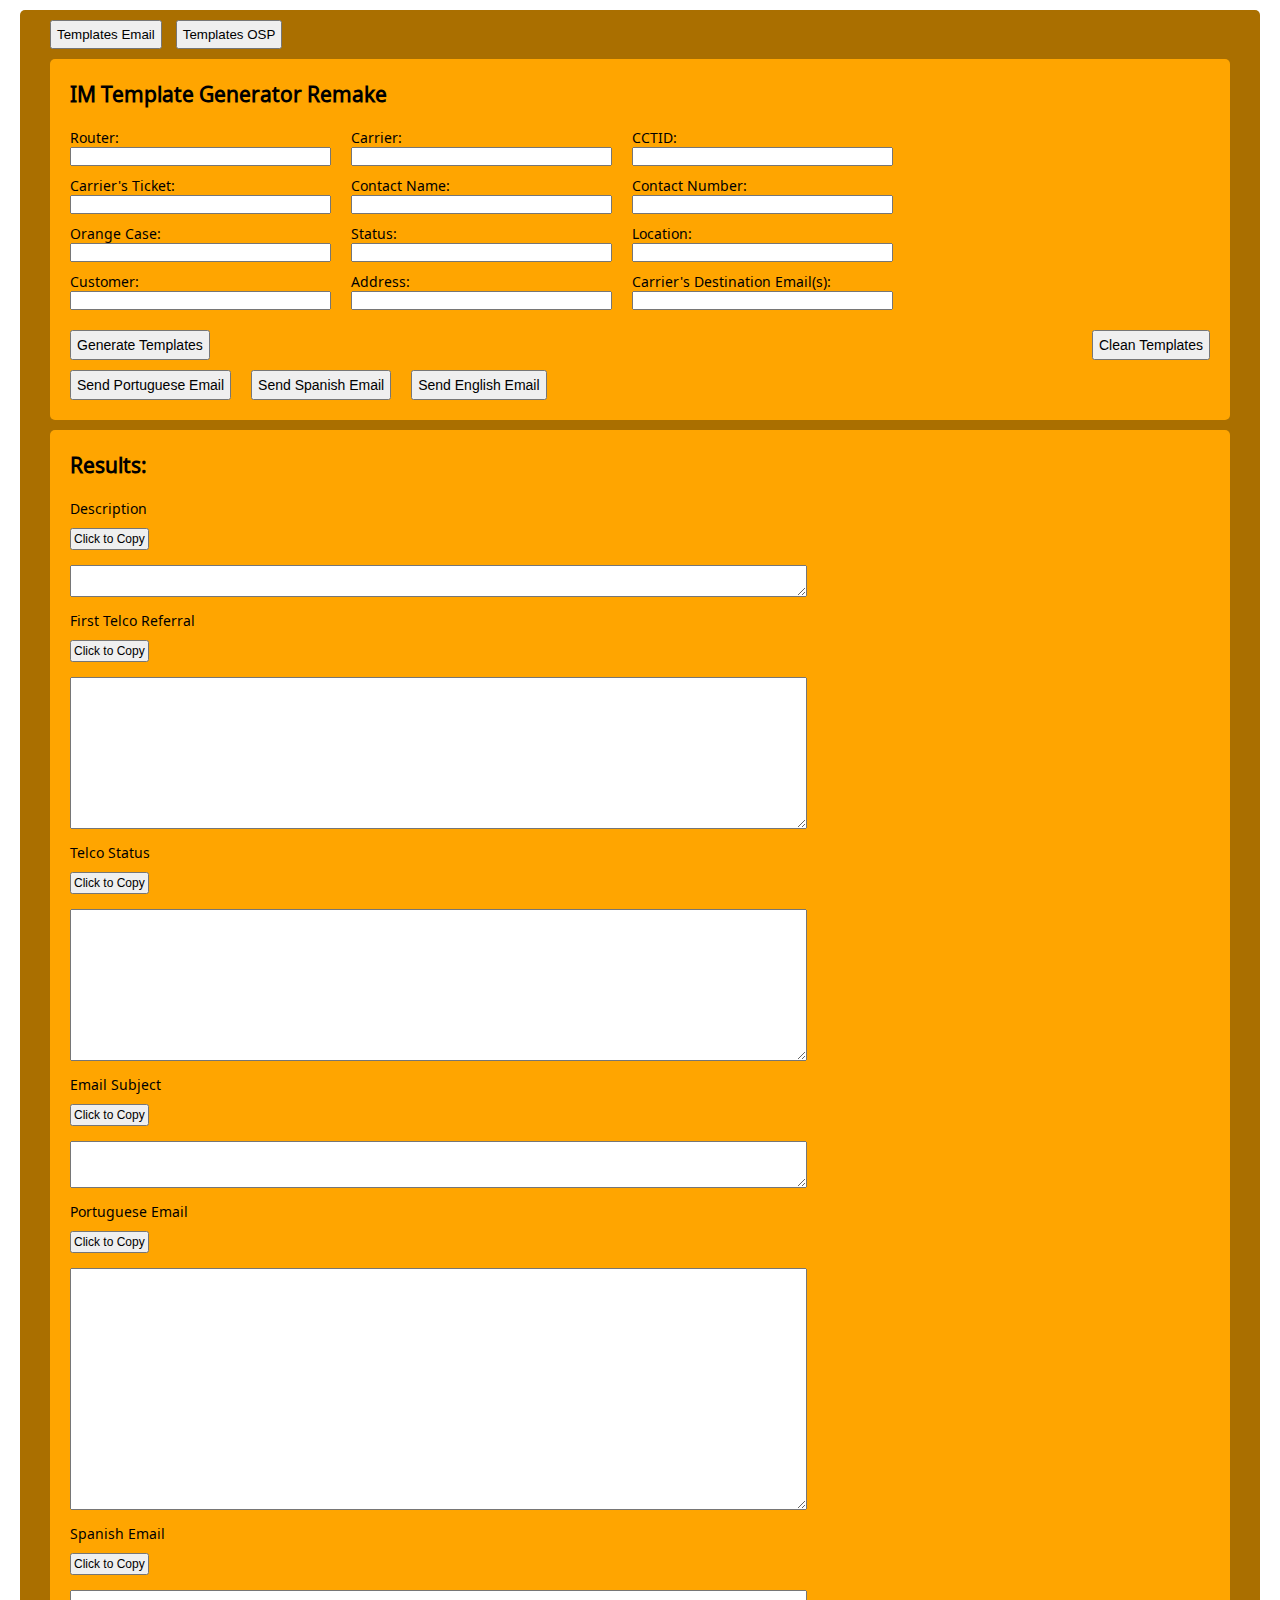
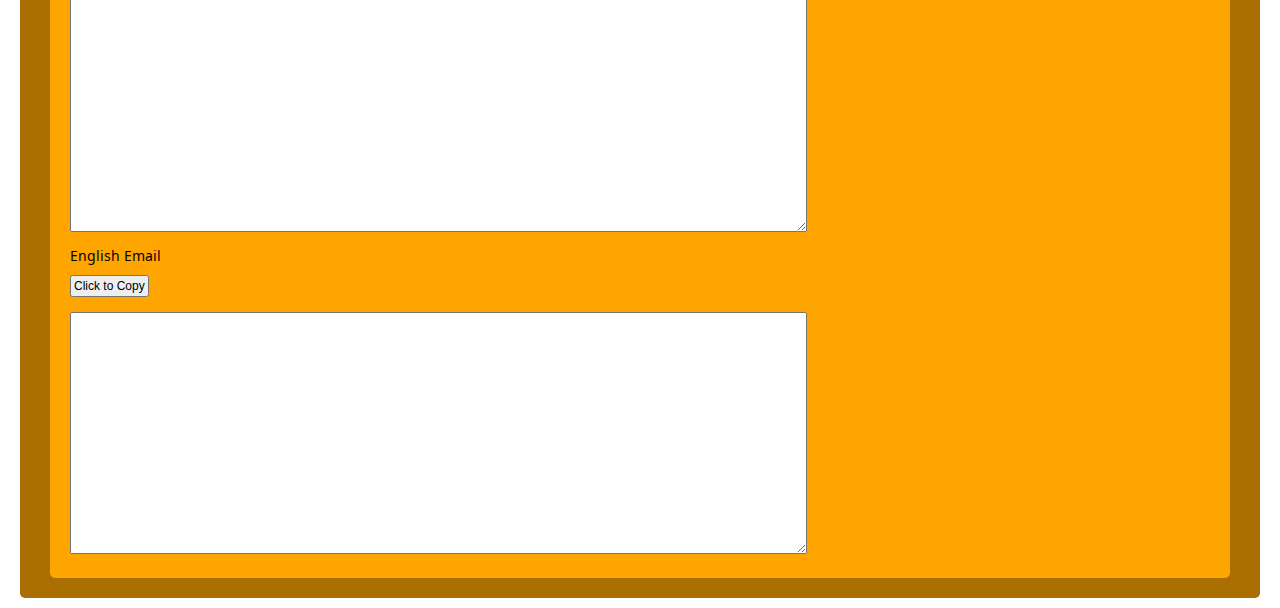
==== index.html @ 878de3fc "Template OSP implementado, funcionalidade de alterar entre cards de templates normais e template OSP" ====
<!DOCTYPE html>
<html lang="en">
<head>
    <meta charset="UTF-8">
    <meta name="viewport" content="width=device-width, initial-scale=1.0">
    <link rel="stylesheet" href="style.css">
    <script src="script.js"></script>
    <title>IM Template Generator Remake</title>
    <link rel="shortcut icon" href="image/favicon.ico" type="image/x-icon">
    <style>
        @import url('https://fonts.googleapis.com/css2?family=Montserrat:ital,wght@0,100..900;1,100..900&family=Noto+Sans+Hanunoo&display=swap');
    </style>
</head>
<body>
    <div id="card-container">
        <div id="card-tab-buttons">
            <button id="email-ticket-tab-button" class="card-buttons" onclick="switchCard('email-ticket-card')">Templates Email</button>
            <button id="osp-tab-button" class="card-buttons" onclick="switchCard('osp-card')">Templates OSP</button>
        </div>

        <!-- DIV DA TAB DE TEMPLATES NORMAIS -->
        <div id="email-ticket-card" class="card">
            <!-- CARD DE INPUTS -->
            <div class="input-card">
                <div id="card-title"><h3>IM Template Generator Remake</h3></div>
                <div class="input-container">
                    <div class="input-holder">
                        <label for="input-router">Router:</label>
                        <input type="text" id="input-router" class="text-box" size="30">
                    </div>
                    <div class="input-holder">
                        <label for="input-carrier">Carrier:</label>
                        <input type="text" id="input-carrier" class="text-box" size="30">
                    </div>
                    <div class="input-holder">
                        <label for="input-cctid">CCTID:</label>
                        <input type="text" id="input-cctid" class="text-box" size="30">
                    </div>
                </div>
                <div class="input-container">
                    <div class="input-holder">
                        <label for="input-carriertkt">Carrier's Ticket:</label>
                        <input type="text" id="input-carriertkt" class="text-box" size="30">
                    </div>
                    <div class="input-holder">
                        <label for="input-contactname">Contact Name:</label>
                        <input type="text" id="input-contactname" class="text-box" size="30">
                    </div>
                    <div class="input-holder">
                        <label for="input-contactnumber">Contact Number:</label>
                        <input type="text" id="input-contactnumber" class="text-box" size="30">
                    </div>
                </div>
                <div class="input-container">
                    <div class="input-holder">
                        <label for="input-orangetkt">Orange Case:</label>
                        <input type="text" id="input-orangetkt" class="text-box" size="30">
                    </div>
                    <div class="input-holder">
                        <label for="input-status">Status:</label>
                        <input type="text" id="input-status" class="text-box" size="30">
                    </div>
                    <div class="input-holder">
                        <label for="input-location">Location:</label>
                        <input type="text" id="input-location" class="text-box" size="30">
                    </div>
                </div>
                <div class="input-container">
                    <div class="input-holder">
                        <label for="input-customer">Customer:</label>
                        <input type="text" id="input-customer" class="text-box" size="30">
                    </div>
                    <div class="input-holder">
                        <label for="input-address">Address:</label>
                        <input type="text" id="input-address" class="text-box" size="30">
                    </div>
                    <div class="input-holder">
                        <label for="input-destemails">Carrier's Destination Email(s):</label>
                        <input type="text" id="input-destemails" class="text-box" size="30">
                    </div>
                </div>
                <div class="template-buttons-container">
                    <button id="generate-templates" onclick="generateTemplates()">Generate Templates</button>
                    <button id="clean-templates" onclick="cleanTemplates('text-box')">Clean Templates</button>
                </div>
                <div class="email-buttons-container">
                    <button class="email-button" id='send-ptbr-email' onclick="sendEmail('ptbr')">Send Portuguese Email</button>
                    <button class="email-button" id='send-esp-email' onclick="sendEmail('esp')">Send Spanish Email</button>
                    <button class="email-button" id='send-eng-email' onclick="sendEmail('eng')">Send English Email</button>
                </div>
            </div>

            <!-- CARD DE TEMPLATES -->
            <div class="results-card">
                <div class="results-card-title"><h3>Results:</h3></div>
                <div class="results-holder">
                    <div class="text-area-label">
                        <p>
                            Description
                            <button id="copy-ticket-description" onclick="copyToClipboard('ticket-description-text')">Click to Copy</button>
                        </p>
                    </div>
                    <textarea name="ticket-description-area" id="ticket-description-text" class="text-box" cols="90" rows="2"></textarea>
                </div>
                <div class="results-holder">
                    <div class="text-area-label">
                        <p>
                            First Telco Referral
                            <button id="copy-first-telco" onclick="copyToClipboard('first-telco-text')">Click to Copy</button>
                        </p>
                    </div>
                    <textarea name="first-telco-area" id="first-telco-text" class="text-box" cols="90" rows="10"></textarea>
                </div>
                <div class="results-holder">
                    <div class="text-area-label">
                        <p>
                            Telco Status
                            <button id="copy-telco-status" onclick="copyToClipboard('telco-status-text')">Click to Copy</button>
                        </p>
                    </div>
                    <textarea name="telco-status-area" id="telco-status-text" class="text-box" cols="90" rows="10"></textarea>
                </div>
                <div class="results-holder">
                    <div class="text-area-label">
                        <p>
                            Email Subject
                            <button id="copy-email-subject" onclick="copyToClipboard('email-subject-text')">Click to Copy</button>
                        </p>
                    </div>
                    <textarea name="email-subject-area" id="email-subject-text" class="text-box" cols="90" rows="3"></textarea>
                </div>
                <div class="results-holder">
                    <div class="text-area-label">
                        <p>
                            Portuguese Email
                            <button id="ptbr-email-subject" onclick="copyToClipboard('ptbr-email-text')">Click to Copy</button>
                        </p>
                    </div>
                    <textarea name="ptbr-email-area" id="ptbr-email-text" class="text-box" cols="90" rows="16"></textarea>
                </div>
                <div class="results-holder">
                    <div class="text-area-label">
                        <p>
                            Spanish Email
                            <button id="esp-email-subject" onclick="copyToClipboard('esp-email-text')">Click to Copy</button>
                        </p>
                    </div>
                    <textarea name="esp-email-area" id="esp-email-text" class="text-box" cols="90" rows="16"></textarea>
                </div>
                <div class="results-holder">
                    <div class="text-area-label">
                        <p>
                            English Email
                            <button id="eng-email-subject" onclick="copyToClipboard('eng-email-text')">Click to Copy</button>
                        </p>
                    </div>
                    <textarea name="eng-email-area" id="eng-email-text" class="text-box" cols="90" rows="16"></textarea>
                </div>
            </div>
        </div>

        <!-- DIV DA TAB DE TEMPLATE DE TICKET OSP -->
        <div id="osp-card" class="card" style="display: none;">

            <!-- CARD DE INPUTS DO TEMPLATE DE TICKET OSP -->
            <div class="input-card">
                <div id="card-title"><h3>OSP Template Generator</h3></div>
                <div class="input-container">
                    <div class="input-holder">
                        <label for="osp-service-type">Service Type:</label>
                        <input type="text" id="osp-service-type" class="osp-text-box" size="30">
                    </div>
                    <div class="input-holder">
                        <label for="osp-cctid">CCTID:</label>
                        <input type="text" id="osp-cctid" class="osp-text-box" size="30">
                    </div>
                    <div class="input-holder">
                        <label for="osp-obs-pe">OBS PE:</label>
                        <input type="text" id="osp-obs-pe" class="osp-text-box" size="30">
                    </div>
                </div>
                <div class="input-container">
                    <div class="input-holder">
                        <label for="osp-nvlan">NVLAN:</label>
                        <input type="text" id="osp-nvlan" class="osp-text-box" size="30">
                    </div>
                    <div class="input-holder">
                        <label for="osp-circuit-speed">Circuit Speed:</label>
                        <input type="text" id="osp-circuit-speed" class="osp-text-box" size="30">
                    </div>
                    <div class="input-holder">
                        <label for="osp-failure-time">Time of the failure:</label>
                        <input type="text" id="osp-failure-time" class="osp-text-box" size="30">
                    </div>
                </div>
                <div class="input-container">
                    <div class="input-holder">
                        <label for="osp-status">Status:</label>
                        <input type="text" id="osp-status" class="osp-text-box" size="30">
                    </div>
                    <div class="input-holder">
                        <label for="osp-address">Address:</label>
                        <input type="text" id="osp-address" class="osp-text-box" size="30">
                    </div>
                    <div class="input-holder">
                        <label for="osp-customer">Customer:</label>
                        <input type="text" id="osp-customer" class="osp-text-box" size="30">
                    </div>
                </div>
                <div class="input-container">
                    <div class="input-holder">
                        <label for="osp-lcon">LCON:</label>
                        <input type="text" id="osp-lcon" class="osp-text-box" size="30">
                    </div>
                    <div class="input-holder">
                        <label for="osp-obs-ticket">OBS Ticket:</label>
                        <input type="text" id="osp-obs-ticket" class="osp-text-box" size="30">
                    </div>
                </div>
                <div class="template-buttons-container">
                    <button id="osp-generate-templates" onclick="generateOSPTemplate()">Generate Templates</button>
                    <button id="osp-clean-templates" onclick="cleanTemplates('osp-text-box')">Clean Templates</button>
                </div>
            </div>

            <!-- CARD DE RESULTADO DO TEMPLATE DE TICKET OSP -->
            <div class="results-card">
                <div class="results-card-title"><h3>Results:</h3></div>
                <div class="results-holder">
                    <div class="text-area-label">
                        <p>
                            OSP Template:
                            <button id="copy-osp-template" onclick="copyToClipboard('osp-template-text')"> Click to Copy</button>
                        </p>
                        
                    </div>
                    <textarea name="osp-template-area" id="osp-template-text" class="osp-text-box" cols="90" rows="12"></textarea>
                </div>
            </div>
        </div>
    </div>

</body>
</html>
---- style.css ----
*{
    margin: 0px;
    padding: 0px;
    box-sizing: border-box;
}

body {
    background-color: white;
    font-family: "Noto Sans Hanunoo", sans-serif;
    font-size: 14px;
}

#card-container {
    background-color: rgb(170, 111, 0);
    margin-top: 10px;
    margin-right: 20px;
    margin-left: 20px;
    margin-bottom: 10px;
    border-radius: 5px;
    padding: 10px;
}

#card-tab-buttons {
    margin-left: 20px;
}

.card-buttons {
    margin-right: 10px;
    padding: 5px;
}

.input-card {
    background-color: orange;
    margin-top: 10px;
    margin-right: 20px;
    margin-left: 20px;
    margin-bottom: 10px;
    border-radius: 5px;
    padding: 20px;
}

#card-title {
    margin-bottom: 20px;
    font-size: 18px;
}

.input-container {
    display: flex;
    flex-direction: row;
    margin-top: 10px;
    margin-bottom: 10px;
}

.input-holder {
    display: flex;
    flex-direction: column;
    margin-right: 20px;
}

.template-buttons-container {
    display: flex;
    justify-content: space-between;
    margin-top: 20px;
    margin-bottom: 10px;
}

.email-buttons-container {
    display: flex;
    justify-content: start;
    margin-top: 10px;
}

.input-card button {
    padding: 5px;
    font-size: 14px;
}

.email-button {
    margin-right: 20px;
}

.results-card {
    background-color: orange;
    margin-top: 5px;
    margin-right: 20px;
    margin-left: 20px;
    margin-bottom: 10px;
    border-radius: 5px;
    padding: 20px 20px 20px 20px;
}

.results-card-title {
    margin-bottom: 20px;
    font-size: 18px;
}

.results-card button {
    padding: 2px;
    text-align: center;
    font-size: 12px;
}

.text-area-label {
    margin-top: 10px;
    margin-bottom: 10px;
}

.text-area-label p {
    display: flex;
    flex-direction: column;
    align-items: flex-start;
}

.text-area-label p button {
    margin-top: 10px;
    margin-bottom: 5px;
}
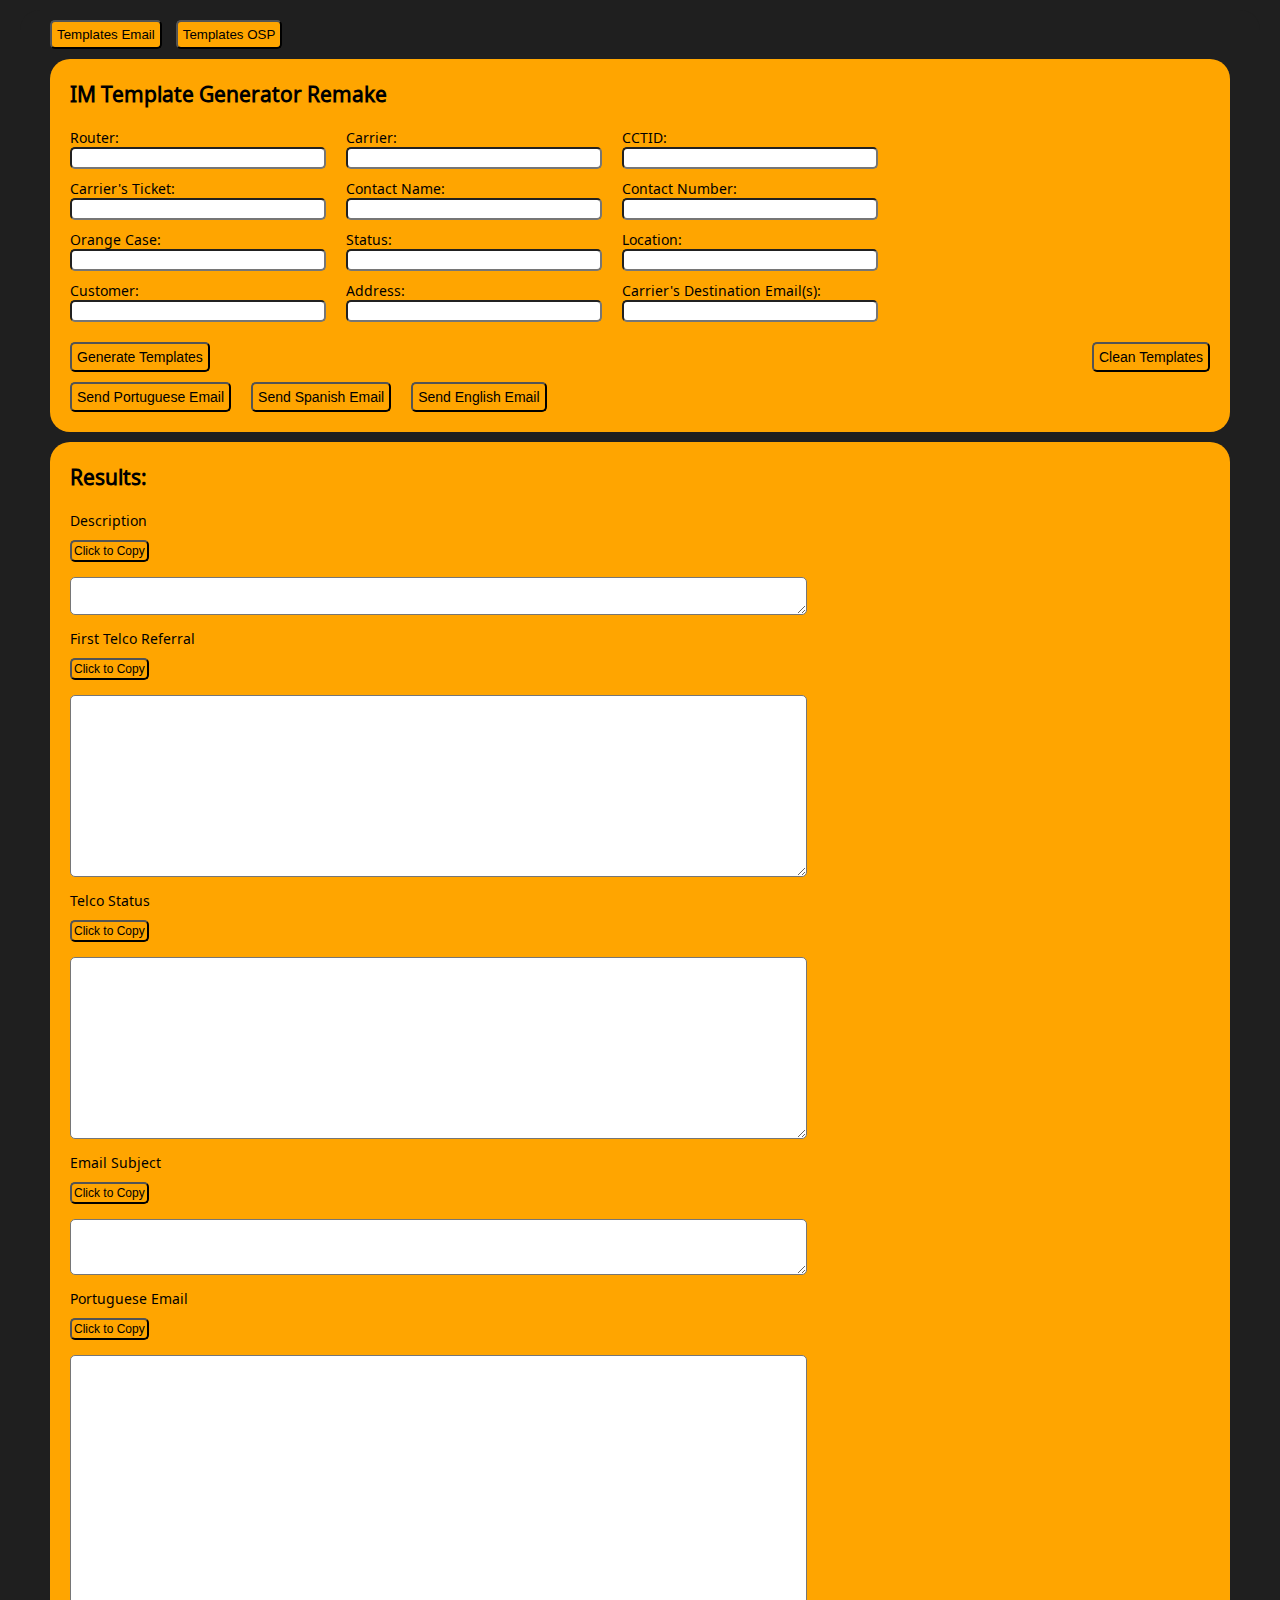
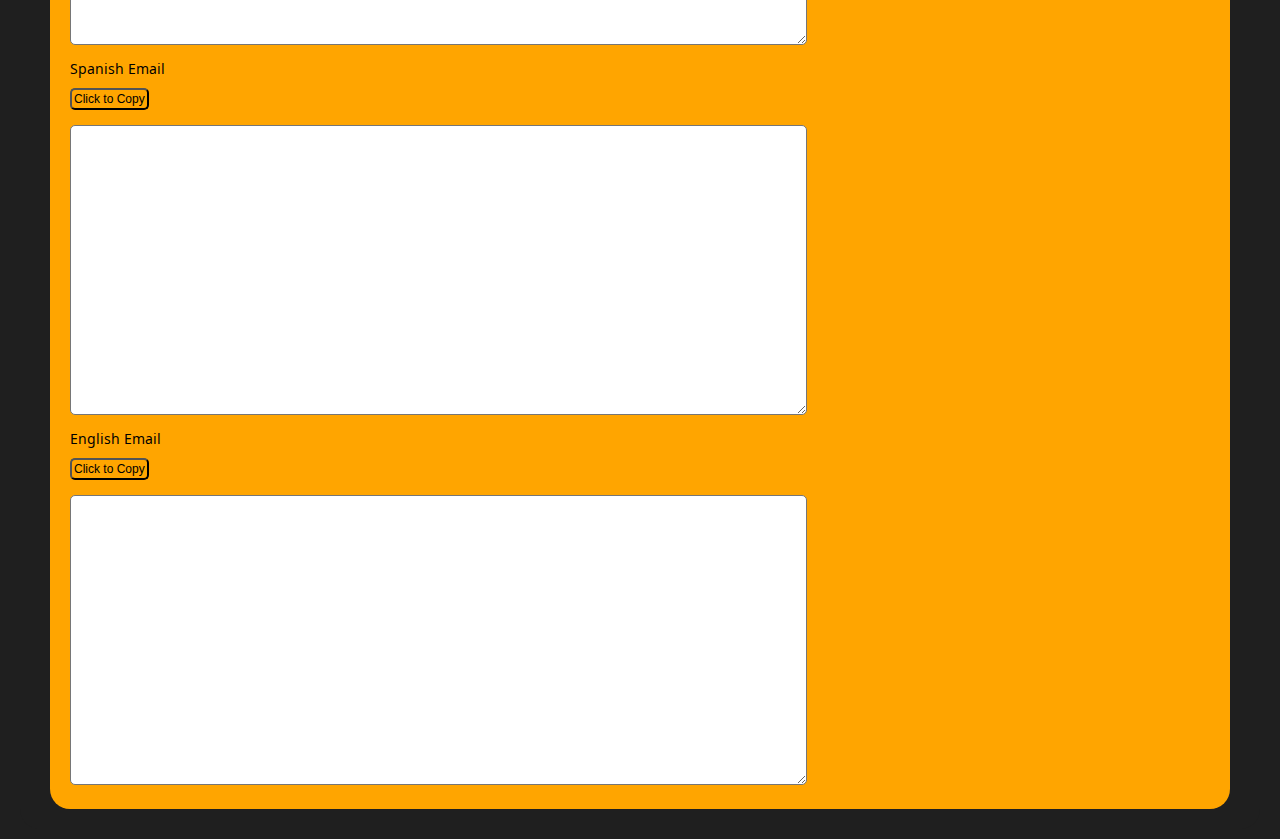
==== commit 52f9b7a0: "ADD: - Função de puxar info do template 'normal' para o template OSP - Eventos de botão (mouseenter," ====
--- a/index.html
+++ b/index.html
@@ -97,7 +97,7 @@
                     <div class="text-area-label">
                         <p>
                             Description
-                            <button id="copy-ticket-description" onclick="copyToClipboard('ticket-description-text')">Click to Copy</button>
+                            <button class="results-button" id="copy-ticket-description" onclick="copyToClipboard('ticket-description-text')">Click to Copy</button>
                         </p>
                     </div>
                     <textarea name="ticket-description-area" id="ticket-description-text" class="text-box" cols="90" rows="2"></textarea>
@@ -106,7 +106,7 @@
                     <div class="text-area-label">
                         <p>
                             First Telco Referral
-                            <button id="copy-first-telco" onclick="copyToClipboard('first-telco-text')">Click to Copy</button>
+                            <button class="results-button" id="copy-first-telco" onclick="copyToClipboard('first-telco-text')">Click to Copy</button>
                         </p>
                     </div>
                     <textarea name="first-telco-area" id="first-telco-text" class="text-box" cols="90" rows="10"></textarea>
@@ -115,7 +115,7 @@
                     <div class="text-area-label">
                         <p>
                             Telco Status
-                            <button id="copy-telco-status" onclick="copyToClipboard('telco-status-text')">Click to Copy</button>
+                            <button class="results-button" id="copy-telco-status" onclick="copyToClipboard('telco-status-text')">Click to Copy</button>
                         </p>
                     </div>
                     <textarea name="telco-status-area" id="telco-status-text" class="text-box" cols="90" rows="10"></textarea>
@@ -124,7 +124,7 @@
                     <div class="text-area-label">
                         <p>
                             Email Subject
-                            <button id="copy-email-subject" onclick="copyToClipboard('email-subject-text')">Click to Copy</button>
+                            <button class="results-button" id="copy-email-subject" onclick="copyToClipboard('email-subject-text')">Click to Copy</button>
                         </p>
                     </div>
                     <textarea name="email-subject-area" id="email-subject-text" class="text-box" cols="90" rows="3"></textarea>
@@ -133,7 +133,7 @@
                     <div class="text-area-label">
                         <p>
                             Portuguese Email
-                            <button id="ptbr-email-subject" onclick="copyToClipboard('ptbr-email-text')">Click to Copy</button>
+                            <button class="results-button" id="ptbr-email-subject" onclick="copyToClipboard('ptbr-email-text')">Click to Copy</button>
                         </p>
                     </div>
                     <textarea name="ptbr-email-area" id="ptbr-email-text" class="text-box" cols="90" rows="16"></textarea>
@@ -142,7 +142,7 @@
                     <div class="text-area-label">
                         <p>
                             Spanish Email
-                            <button id="esp-email-subject" onclick="copyToClipboard('esp-email-text')">Click to Copy</button>
+                            <button class="results-button" id="esp-email-subject" onclick="copyToClipboard('esp-email-text')">Click to Copy</button>
                         </p>
                     </div>
                     <textarea name="esp-email-area" id="esp-email-text" class="text-box" cols="90" rows="16"></textarea>
@@ -151,7 +151,7 @@
                     <div class="text-area-label">
                         <p>
                             English Email
-                            <button id="eng-email-subject" onclick="copyToClipboard('eng-email-text')">Click to Copy</button>
+                            <button class="results-button" id="eng-email-subject" onclick="copyToClipboard('eng-email-text')">Click to Copy</button>
                         </p>
                     </div>
                     <textarea name="eng-email-area" id="eng-email-text" class="text-box" cols="90" rows="16"></textarea>
@@ -213,8 +213,8 @@
                         <input type="text" id="osp-lcon" class="osp-text-box" size="30">
                     </div>
                     <div class="input-holder">
-                        <label for="osp-obs-ticket">OBS Ticket:</label>
-                        <input type="text" id="osp-obs-ticket" class="osp-text-box" size="30">
+                        <label for="osp-orangetkt">OBS Ticket:</label>
+                        <input type="text" id="osp-orangetkt" class="osp-text-box" size="30">
                     </div>
                 </div>
                 <div class="template-buttons-container">
@@ -230,7 +230,7 @@
                     <div class="text-area-label">
                         <p>
                             OSP Template:
-                            <button id="copy-osp-template" onclick="copyToClipboard('osp-template-text')"> Click to Copy</button>
+                            <button class="results-button" id="copy-osp-template" onclick="copyToClipboard('osp-template-text')"> Click to Copy</button>
                         </p>
                         
                     </div>
@@ -238,6 +238,32 @@
                 </div>
             </div>
         </div>
+
+        <script>
+            // Adiciona a troca de cor ao colocar o mouse em cima e tirar o mouse dos botões
+            let bodyButtons = document.querySelectorAll('body button')
+            bodyButtons.forEach(e => {
+                e.addEventListener('mouseenter', () => {
+                    e.style.background = 'black'
+                    e.style.color = 'white'
+                })
+                e.addEventListener('mouseout', () => {
+                    e.style.background = 'orange'
+                    e.style.color = 'black'
+                })
+            });
+
+            let resultsButtons = document.querySelectorAll('.results-button')
+            resultsButtons.forEach(e => {
+                let oldText = e.innerHTML
+                e.addEventListener('click', () => {
+                    e.innerHTML = 'Copied!'
+                    setTimeout(() => {
+                        e.innerHTML = oldText
+                    }, 1000)
+                })
+            })
+        </script>
     </div>
 
 </body>
--- a/style.css
+++ b/style.css
@@ -8,15 +8,23 @@
     background-color: white;
     font-family: "Noto Sans Hanunoo", sans-serif;
     font-size: 14px;
+    background: rgb(31, 31, 31);
+}
+
+body button {
+    border-color: black;
+    background-color: orange;
+    color: black;
+    border-radius: 5px;
 }
 
 #card-container {
-    background-color: rgb(170, 111, 0);
+    background-color: rgb(31, 31, 31);
     margin-top: 10px;
     margin-right: 20px;
     margin-left: 20px;
     margin-bottom: 10px;
-    border-radius: 5px;
+    border-radius: 20px;
     padding: 10px;
 }
 
@@ -35,7 +43,7 @@
     margin-right: 20px;
     margin-left: 20px;
     margin-bottom: 10px;
-    border-radius: 5px;
+    border-radius: 20px;
     padding: 20px;
 }
 
@@ -85,7 +93,7 @@
     margin-right: 20px;
     margin-left: 20px;
     margin-bottom: 10px;
-    border-radius: 5px;
+    border-radius: 20px;
     padding: 20px 20px 20px 20px;
 }
 
@@ -114,4 +122,9 @@
 .text-area-label p button {
     margin-top: 10px;
     margin-bottom: 5px;
+}
+
+.text-box, .osp-text-box {
+    font-family: "Noto Sans Hanunoo", sans-serif;
+    border-radius: 5px;
 }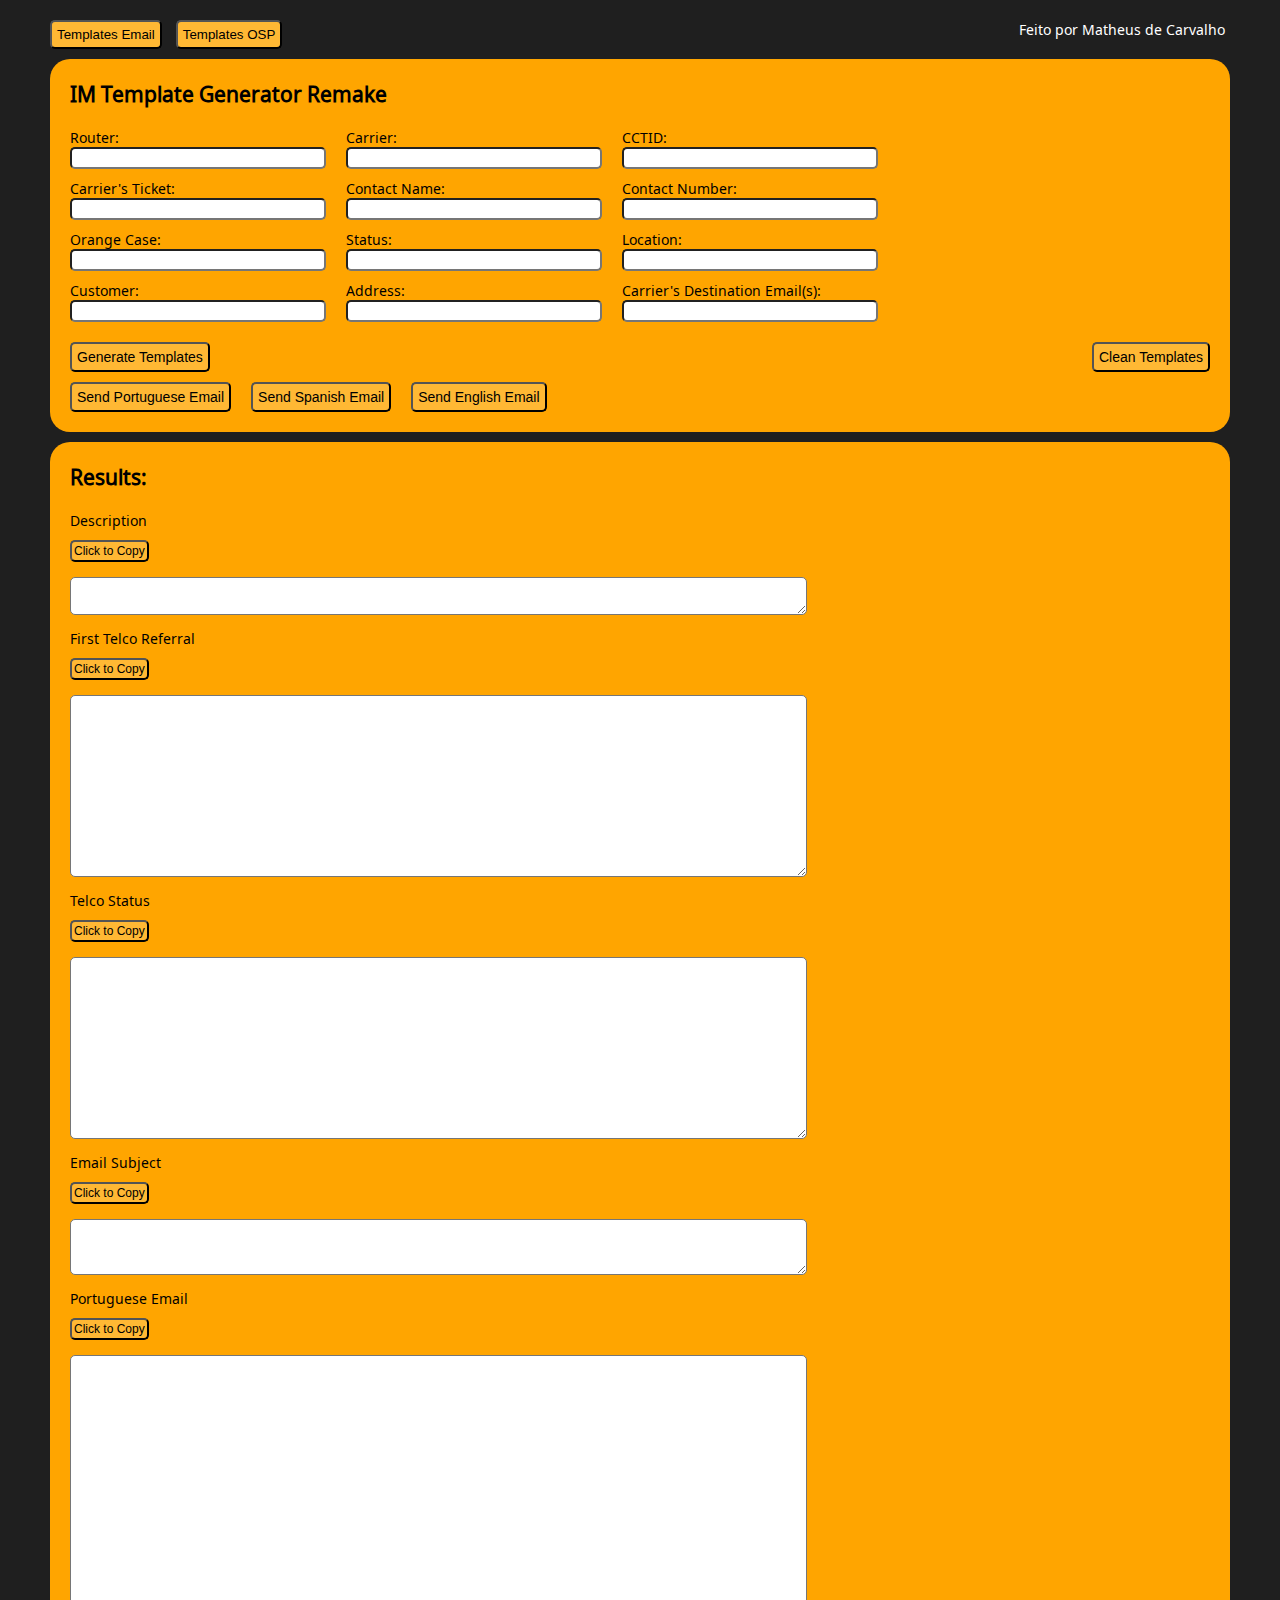
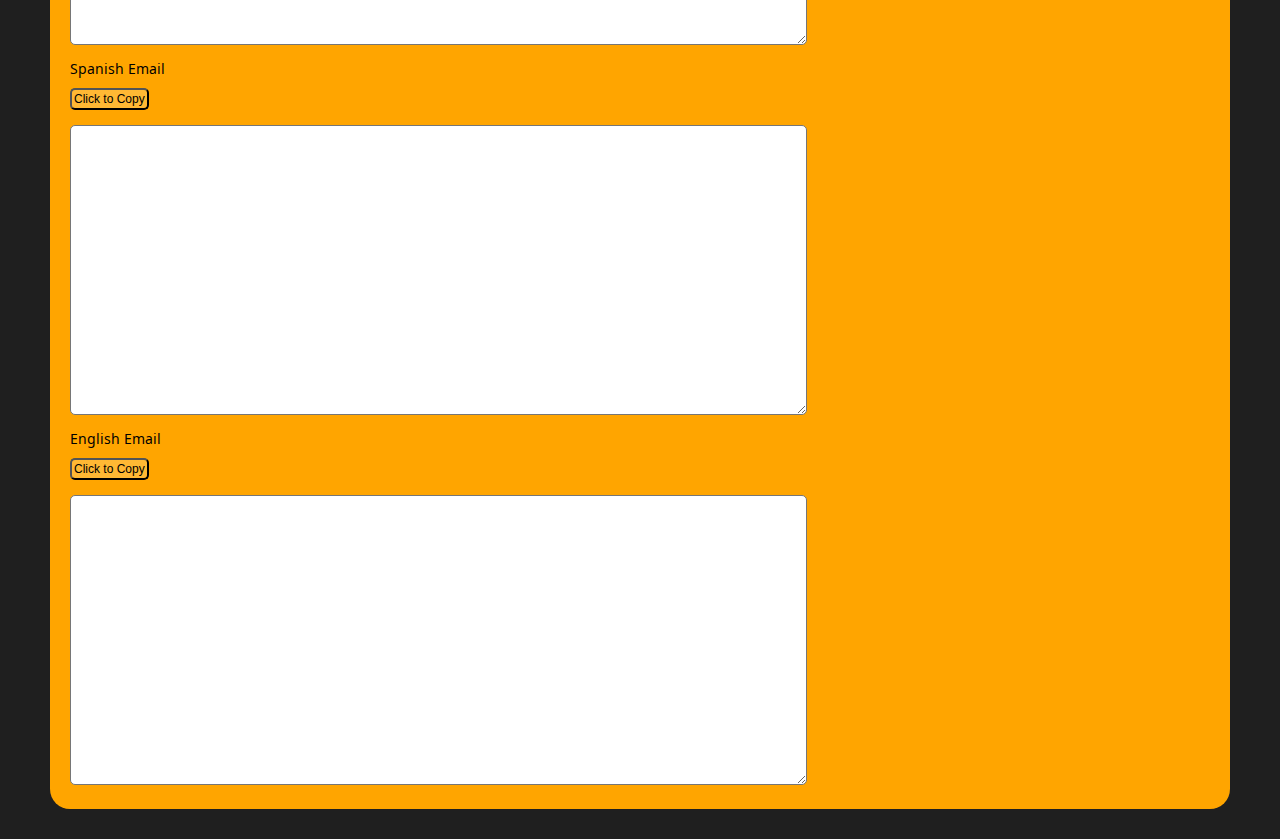
==== commit dd2201e9: "ADD: Comentários no CSS e no HTML FIX: Cores ajustadas" ====
--- a/index.html
+++ b/index.html
@@ -16,6 +16,7 @@
         <div id="card-tab-buttons">
             <button id="email-ticket-tab-button" class="card-buttons" onclick="switchCard('email-ticket-card')">Templates Email</button>
             <button id="osp-tab-button" class="card-buttons" onclick="switchCard('osp-card')">Templates OSP</button>
+            <a href="https://github.com/mtdecarvalho">Feito por Matheus de Carvalho</a>
         </div>
 
         <!-- DIV DA TAB DE TEMPLATES NORMAIS -->
@@ -248,11 +249,12 @@
                     e.style.color = 'white'
                 })
                 e.addEventListener('mouseout', () => {
-                    e.style.background = 'orange'
+                    e.style.background = 'rgb(255, 184, 52)'
                     e.style.color = 'black'
                 })
             });
 
+            // Adiciona a alteração de texto ao clicar no botão de copy to clipboard.
             let resultsButtons = document.querySelectorAll('.results-button')
             resultsButtons.forEach(e => {
                 let oldText = e.innerHTML
--- a/style.css
+++ b/style.css
@@ -1,9 +1,15 @@
+/*
+Zera todos os estilos da página
+*/
 *{
     margin: 0px;
     padding: 0px;
     box-sizing: border-box;
 }
 
+/*
+Config inicial do body
+*/
 body {
     background-color: white;
     font-family: "Noto Sans Hanunoo", sans-serif;
@@ -13,13 +19,17 @@
 
 body button {
     border-color: black;
-    background-color: orange;
+    background-color: rgb(255, 184, 52);
     color: black;
     border-radius: 5px;
+    cursor: pointer;
 }
 
+/*
+Container dos cards de input e resultado
+*/
+
 #card-container {
-    background-color: rgb(31, 31, 31);
     margin-top: 10px;
     margin-right: 20px;
     margin-left: 20px;
@@ -32,10 +42,21 @@
     margin-left: 20px;
 }
 
+#card-tab-buttons a, a:link, a:visited, a:hover, a:active, a:visited {
+    float: right;
+    margin-right: 25px;
+    color: white;
+    text-decoration: none;
+}
+
 .card-buttons {
     margin-right: 10px;
     padding: 5px;
 }
+
+/*
+Card de inputs
+*/
 
 .input-card {
     background-color: orange;
@@ -65,6 +86,15 @@
     margin-right: 20px;
 }
 
+.input-card button {
+    padding: 5px;
+    font-size: 14px;
+}
+
+/*
+Botões generate template e clean templates
+*/
+
 .template-buttons-container {
     display: flex;
     justify-content: space-between;
@@ -72,20 +102,22 @@
     margin-bottom: 10px;
 }
 
+/*
+Botões de geração de emails
+*/
 .email-buttons-container {
     display: flex;
     justify-content: start;
     margin-top: 10px;
 }
 
-.input-card button {
-    padding: 5px;
-    font-size: 14px;
-}
-
 .email-button {
     margin-right: 20px;
 }
+
+/*
+Card de resultados
+*/
 
 .results-card {
     background-color: orange;
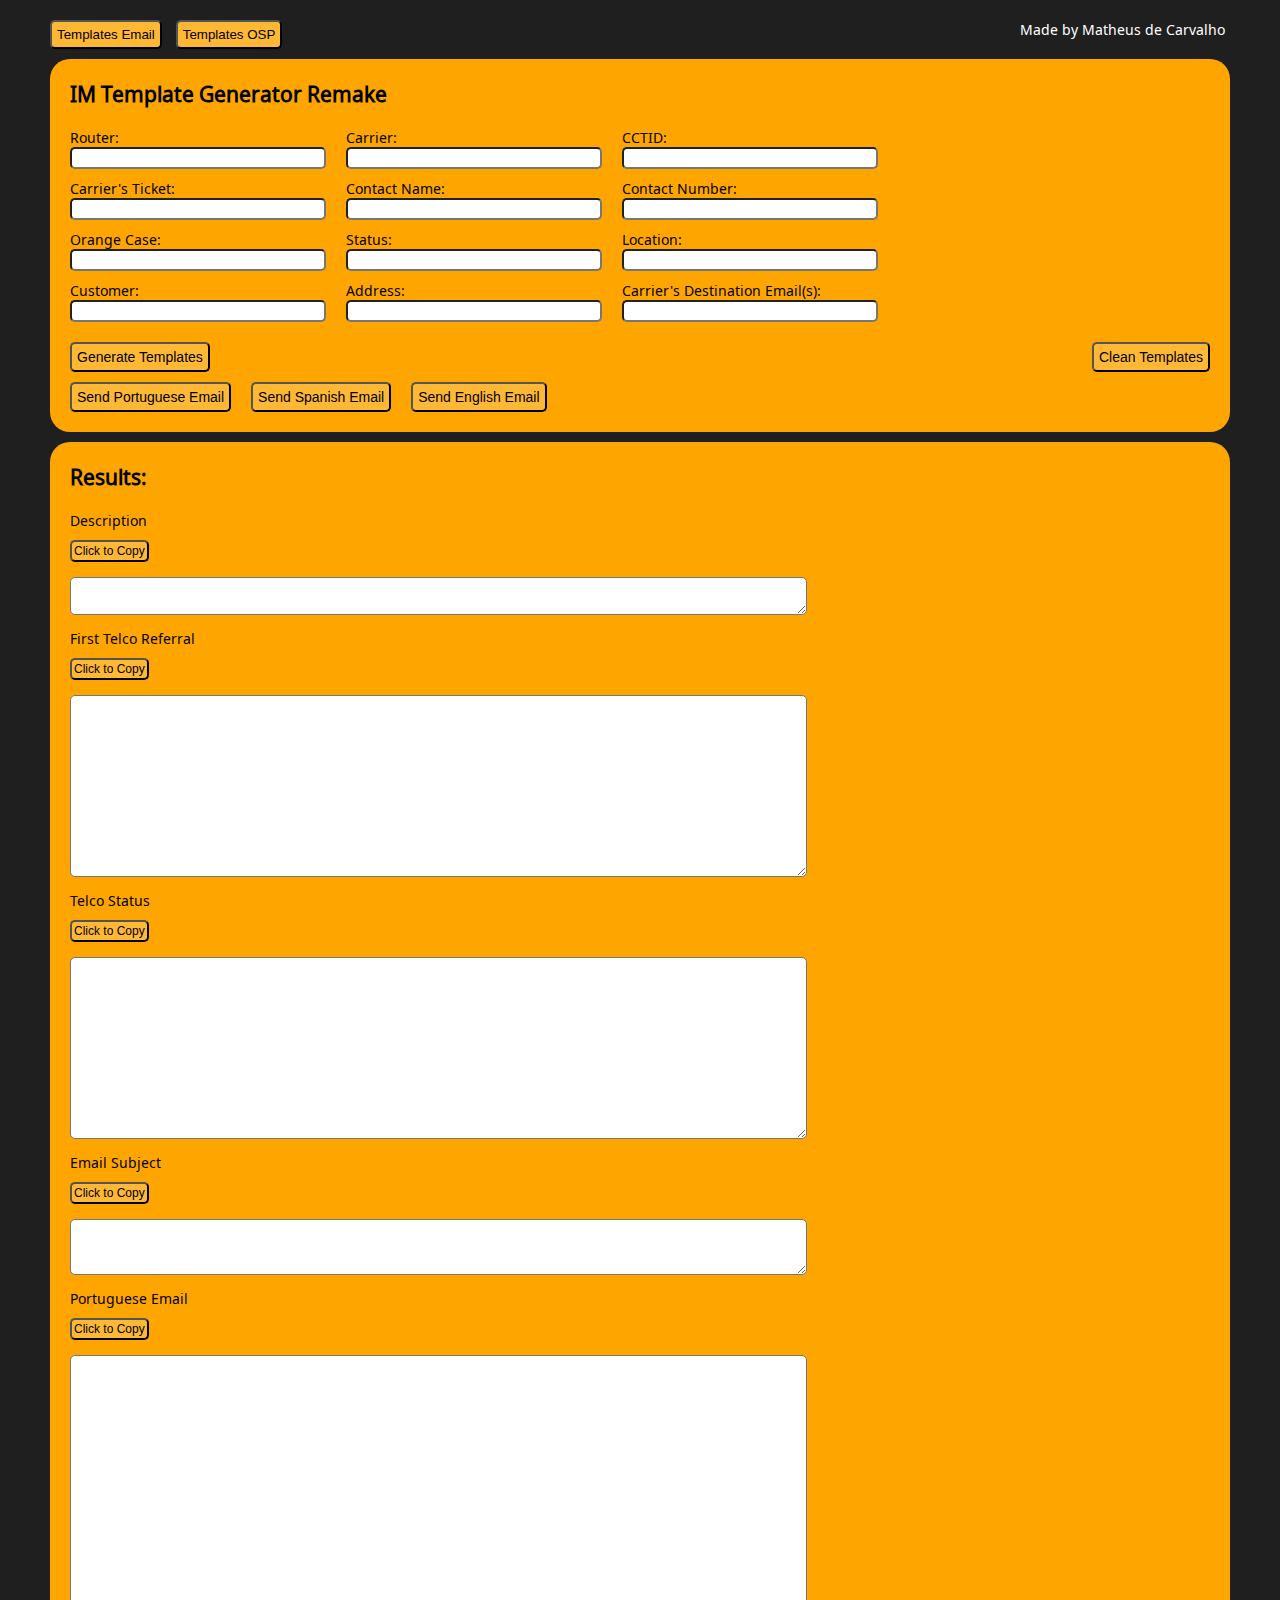
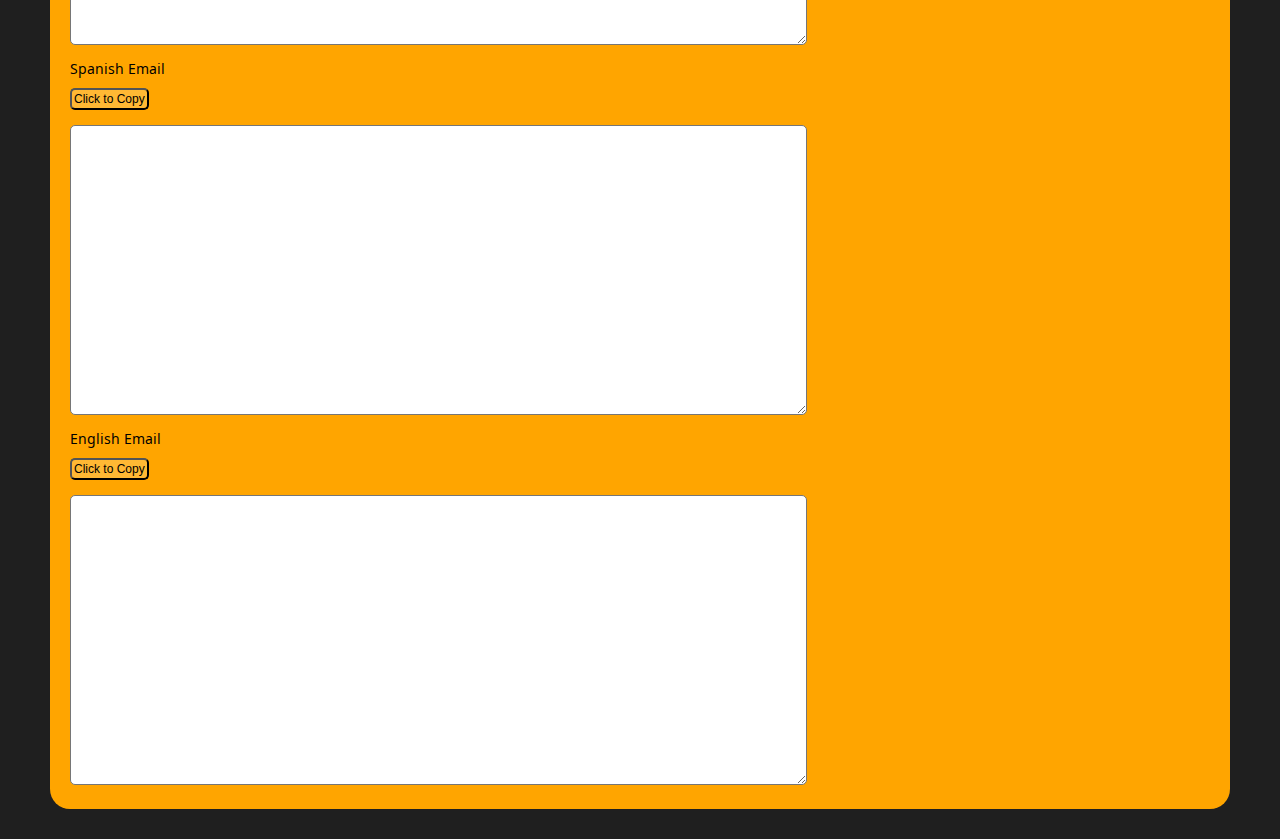
==== commit 1c11bf20: "FIX: Créditos" ====
--- a/index.html
+++ b/index.html
@@ -16,7 +16,7 @@
         <div id="card-tab-buttons">
             <button id="email-ticket-tab-button" class="card-buttons" onclick="switchCard('email-ticket-card')">Templates Email</button>
             <button id="osp-tab-button" class="card-buttons" onclick="switchCard('osp-card')">Templates OSP</button>
-            <a href="https://github.com/mtdecarvalho">Feito por Matheus de Carvalho</a>
+            <a href="https://github.com/mtdecarvalho">Made by Matheus de Carvalho</a>
         </div>
 
         <!-- DIV DA TAB DE TEMPLATES NORMAIS -->
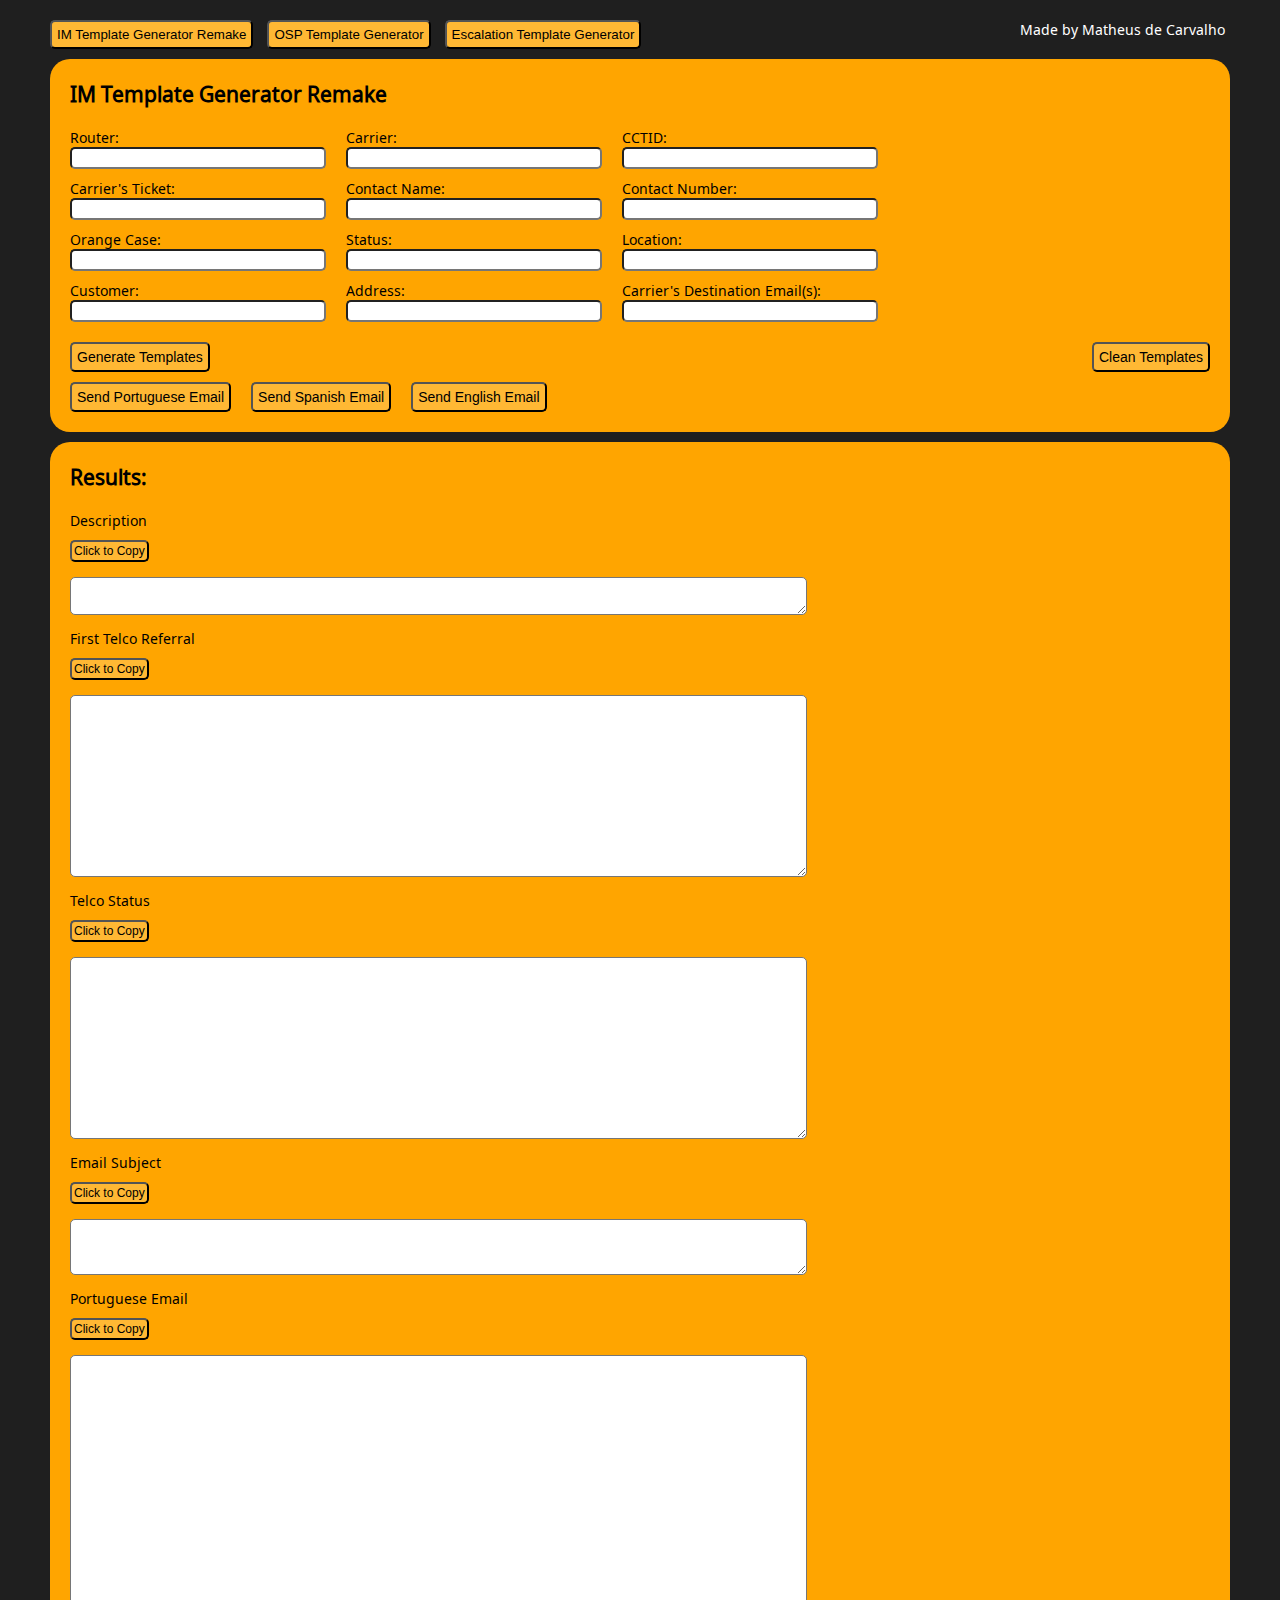
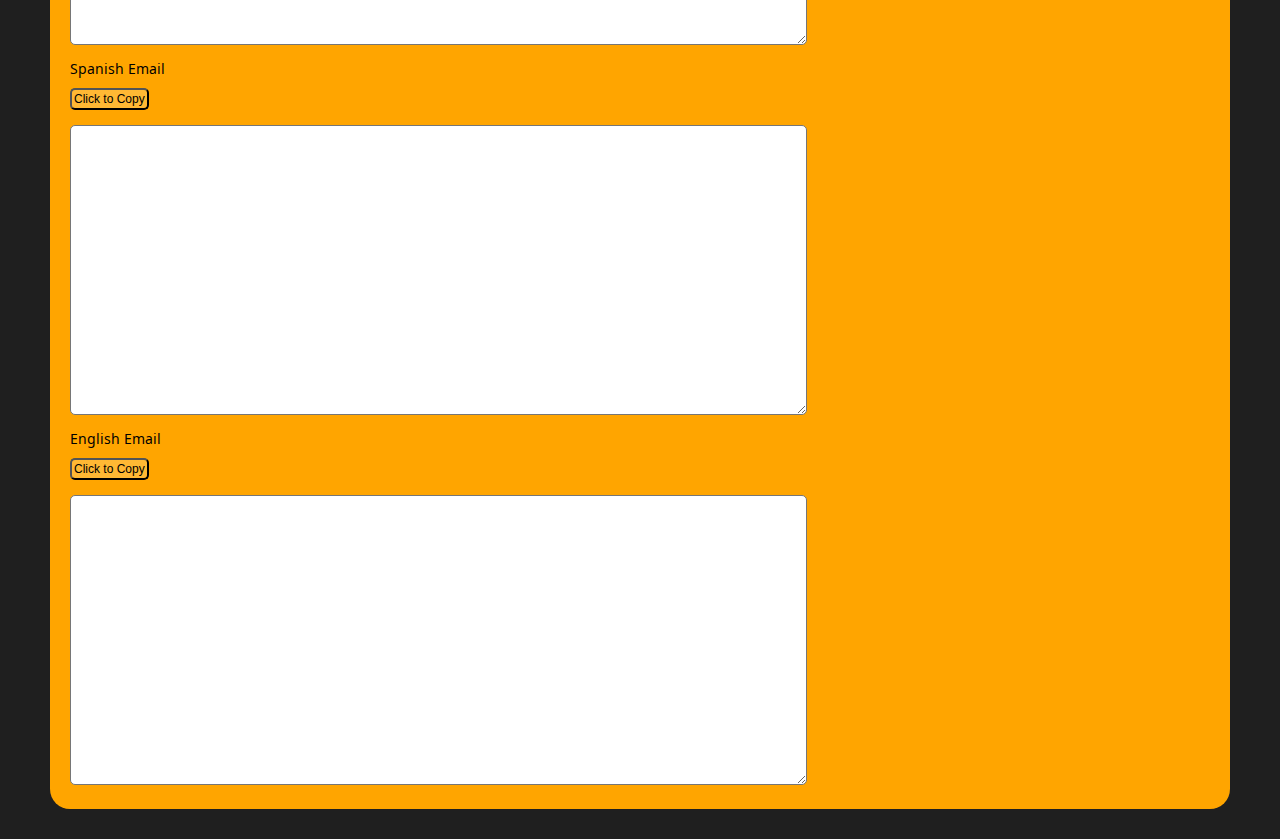
==== commit 637f028b: "ADD: Card de templates de escalation Gerador de template de escalation do OCEANE Gerador de assunto " ====
--- a/index.html
+++ b/index.html
@@ -14,8 +14,9 @@
 <body>
     <div id="card-container">
         <div id="card-tab-buttons">
-            <button id="email-ticket-tab-button" class="card-buttons" onclick="switchCard('email-ticket-card')">Templates Email</button>
-            <button id="osp-tab-button" class="card-buttons" onclick="switchCard('osp-card')">Templates OSP</button>
+            <button id="email-ticket-tab-button" class="card-buttons" onclick="switchCard('email-ticket-card')">IM Template Generator Remake</button>
+            <button id="osp-tab-button" class="card-buttons" onclick="switchCard('osp-card')">OSP Template Generator</button>
+            <button id="escalation-tab-button" class="card-buttons" onclick="switchCard('escalation-card')">Escalation Template Generator</button>
             <a href="https://github.com/mtdecarvalho">Made by Matheus de Carvalho</a>
         </div>
 
@@ -235,7 +236,108 @@
                         </p>
                         
                     </div>
-                    <textarea name="osp-template-area" id="osp-template-text" class="osp-text-box" cols="90" rows="12"></textarea>
+                    <textarea id="osp-template-text" class="osp-text-box" cols="90" rows="12"></textarea>
+                </div>
+            </div>
+        </div>
+
+        <div id="escalation-card" class="card" style="display: none;">
+            <div class="input-card">
+                <div id="card-title"><h3>Escalation Template Generator</h3></div>
+                <div class="input-container">
+                    <div class="input-holder">
+                        <label for="escalation-agent-name">Your Name:</label>
+                        <input type="text" id="escalation-agent-name" class="escalation-text-box" size="30">
+                    </div>
+                    <div class="input-holder">
+                        <label for="escalation-contact-name">Escalation Contact:</label>
+                        <input type="text" id="escalation-contact-name" class="escalation-text-box" size="30">
+                    </div>
+                    <div class="input-holder">
+                        <label for="escalation-level">Escalation Level:</label>
+                        <select id="escalation-level">
+                                <option value="1st">1st</option>
+                                <option value="2nd">2nd</option>
+                                <option value="3rd">3rd</option>
+                                <option value="4th">4th</option>
+                                <option value="5th">5th</option>
+                                <option value="6th">6th</option>
+                                <option value="7th">7th</option>
+                        </select>
+                    </div>
+                </div>
+                <div class="input-container">
+                    <div class="input-holder">
+                        <label for="escalation-router">Router:</label>
+                        <input type="text" id="escalation-router" class="escalation-text-box" size="30">
+                    </div>
+                    <div class="input-holder">
+                        <label for="escalation-cctid">CCTID:</label>
+                        <input type="text" id="escalation-cctid" class="escalation-text-box" size="30">
+                    </div>
+                    <div class="input-holder">
+                        <label for="escalation-carrier-ticket">Carrier's Ticket:</label>
+                        <input type="text" id="escalation-carrier-ticket" class="escalation-text-box" size="30">
+                    </div>
+                </div>
+                <div class="input-container">
+                    <div class="input-holder">
+                        <label for="escalation-carrier">Carrier:</label>
+                        <input type="text" id="escalation-carrier" class="escalation-text-box" size="30">
+                    </div>
+                    <div class="input-holder">
+                        <label for="escalation-status">Status:</label>
+                        <input type="text" id="escalation-status" class="escalation-text-box" size="30">
+                    </div>
+                    <div class="input-holder">
+                        <label for="escalation-orange-ticket">Orange Ticket:</label>
+                        <input type="text" id="escalation-orange-ticket" class="escalation-text-box" size="30">
+                    </div>
+                </div>
+                <div class="input-container">
+                    <div class="input-holder">
+                        <label for="escalation-location">Location:</label>
+                        <input type="text" id="escalation-location" class="escalation-text-box" size="30">
+                    </div>
+                    <div class="input-holder">
+                        <label for="escalation-customer">Customer:</label>
+                        <input type="text" id="escalation-customer" class="escalation-text-box" size="30">
+                    </div>
+                </div>
+                <div class="template-buttons-container">
+                    <button id="escalation-generate-templates" onclick="generateEscalationTemplates()">Generate Templates</button>
+                    <button id="escalation-clean-templates" onclick="cleanTemplates('escalation-text-box')">Clean Templates</button>
+                </div>
+            </div>
+            
+            <div class="results-card">
+                <div class="results-card-title"><h3>Results:</h3></div>
+                <div class="results-holder">
+                    <div class="text-area-label">
+                        <p>
+                            Escalation OCEANE Template:
+                            <button class="results-button" id="copy-escalation-template" onclick="copyToClipboard('escalation-oceane-text')"> Click to Copy</button>
+                        </p>
+                    </div>
+                    <textarea id="escalation-oceane-text" class="escalation-text-box" cols="90" rows="17"></textarea>
+                </div>
+                <div class="results-holder">
+                    <div class="text-area-label">
+                        <p>
+                            Escalation Email Subject:
+                            <button class="results-button" id="copy-escalation-template" onclick="copyToClipboard('escalation-subject-text')"> Click to Copy</button>
+                        </p>
+                    </div>
+                    <textarea id="escalation-subject-text" class="escalation-text-box" cols="90" rows="3"></textarea>
+                </div>
+                <div class="results-holder">
+                    <div class="text-area-label">
+                        <p>
+                            Escalation Email Template:
+                            <button class="results-button" id="copy-escalation-template" onclick="copyToClipboard('escalation-body-text')"> Click to Copy</button>
+                        </p>
+                    </div>
+                    <textarea id="escalation-body-text" class="escalation-text-box" cols="90" rows="12"></textarea>
                 </div>
             </div>
         </div>
--- a/style.css
+++ b/style.css
@@ -156,7 +156,7 @@
     margin-bottom: 5px;
 }
 
-.text-box, .osp-text-box {
+.text-box, .osp-text-box, .escalation-text-box {
     font-family: "Noto Sans Hanunoo", sans-serif;
     border-radius: 5px;
 }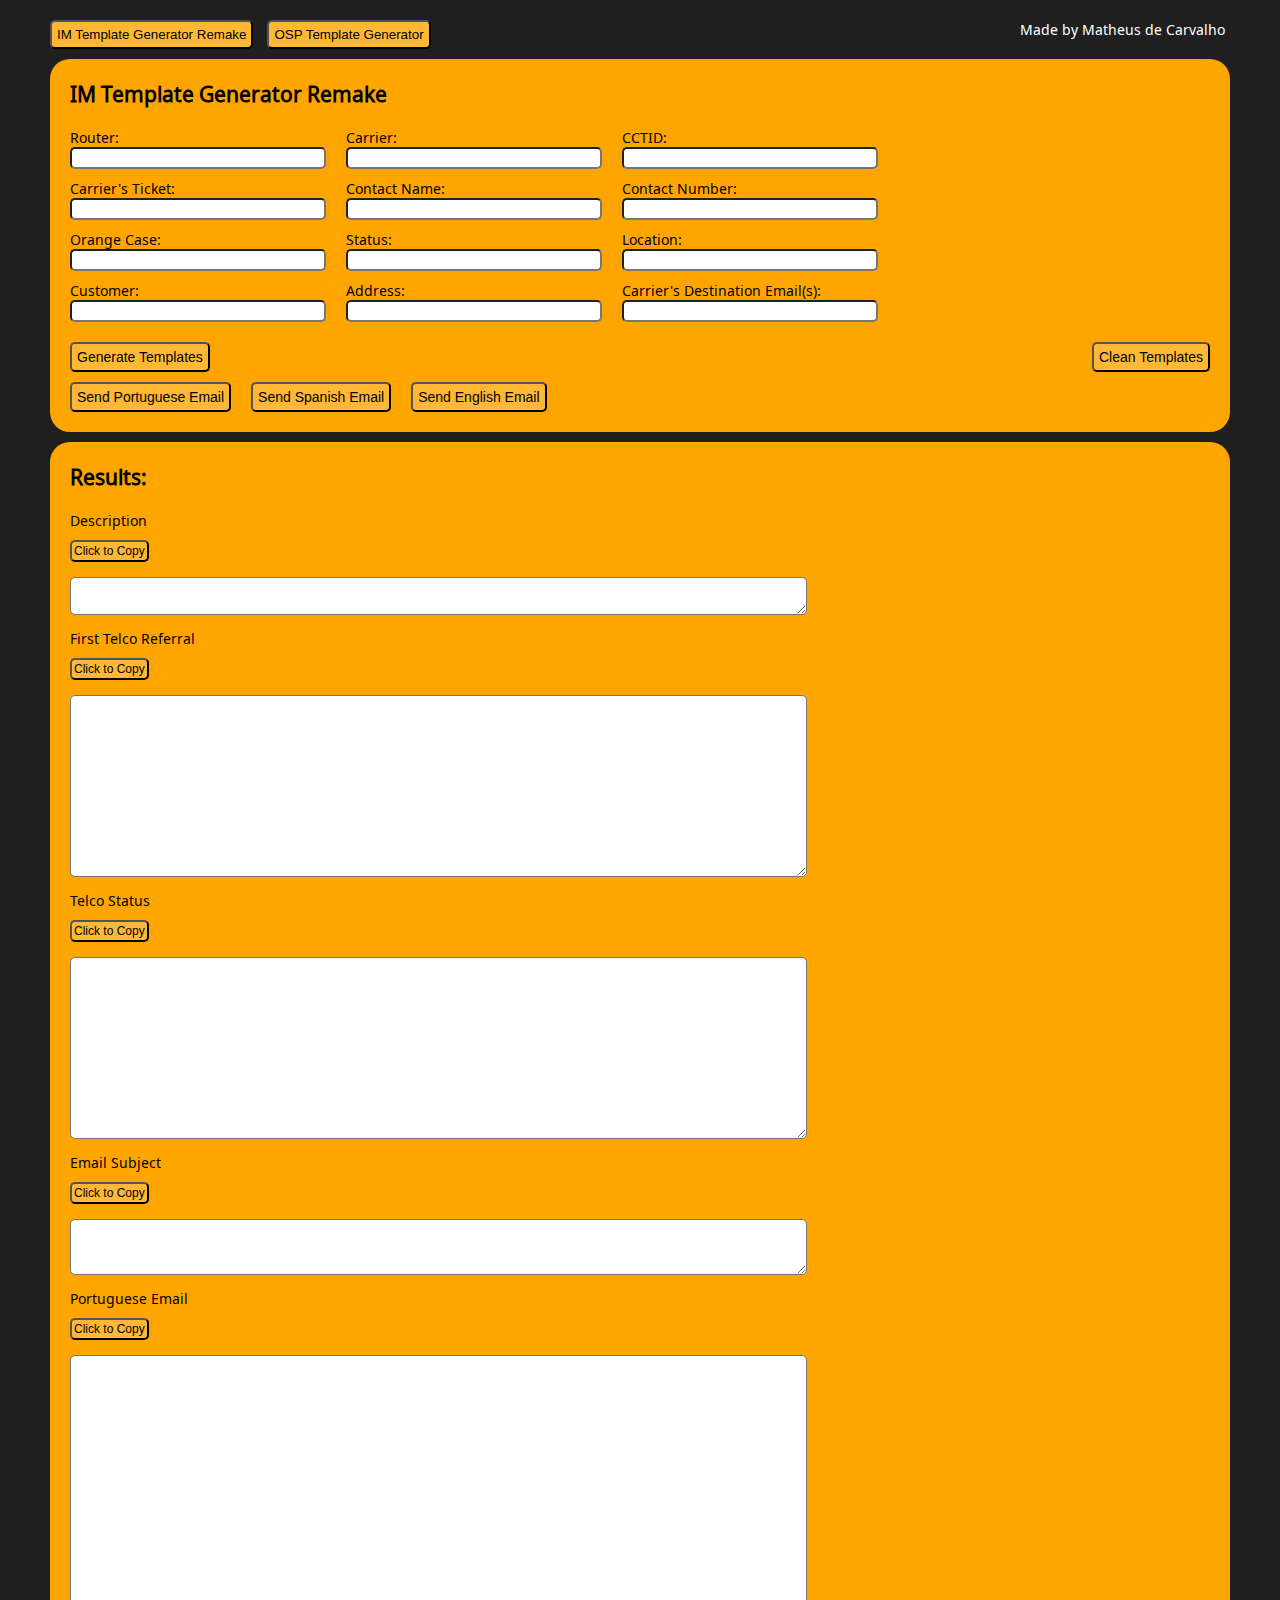
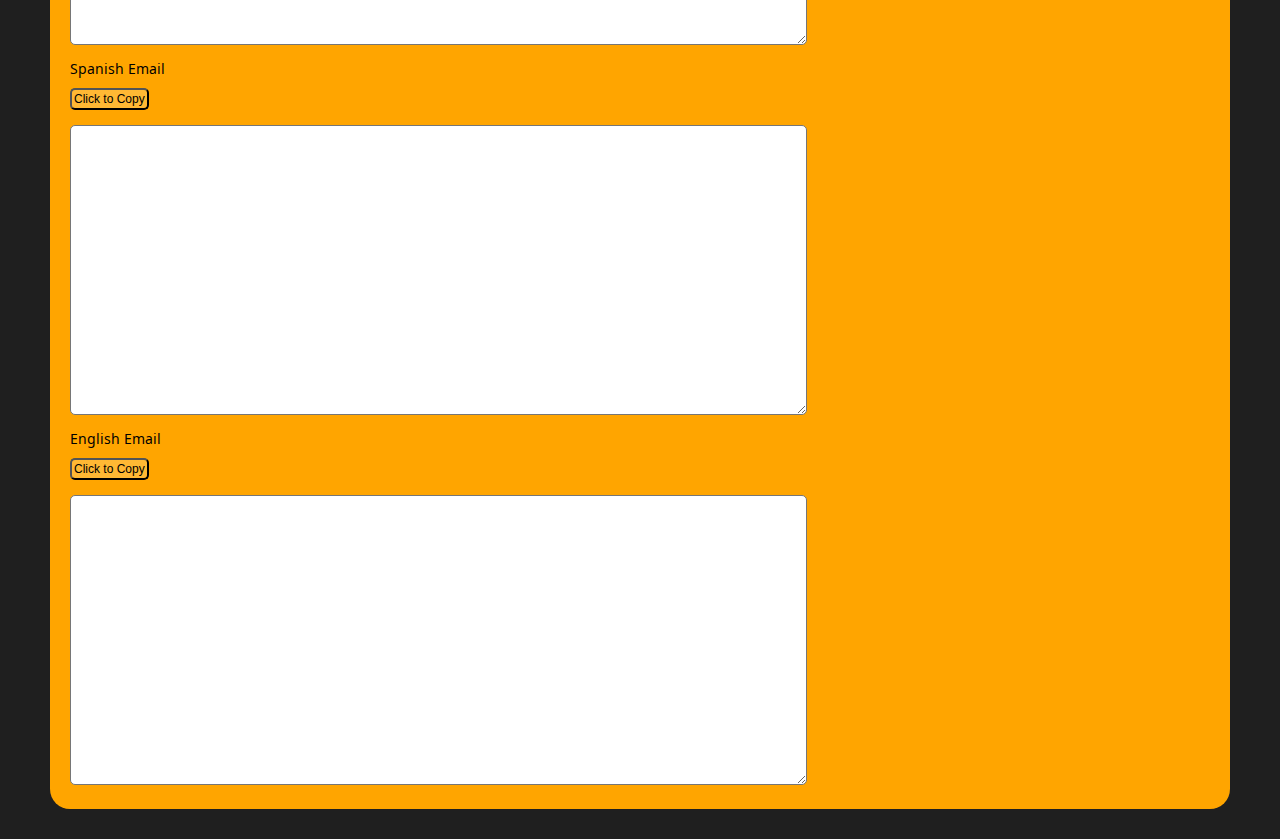
==== commit f96a25f4: "V1" ====
--- a/index.html
+++ b/index.html
@@ -16,7 +16,6 @@
         <div id="card-tab-buttons">
             <button id="email-ticket-tab-button" class="card-buttons" onclick="switchCard('email-ticket-card')">IM Template Generator Remake</button>
             <button id="osp-tab-button" class="card-buttons" onclick="switchCard('osp-card')">OSP Template Generator</button>
-            <button id="escalation-tab-button" class="card-buttons" onclick="switchCard('escalation-card')">Escalation Template Generator</button>
             <a href="https://github.com/mtdecarvalho">Made by Matheus de Carvalho</a>
         </div>
 
@@ -237,107 +236,6 @@
                         
                     </div>
                     <textarea id="osp-template-text" class="osp-text-box" cols="90" rows="12"></textarea>
-                </div>
-            </div>
-        </div>
-
-        <div id="escalation-card" class="card" style="display: none;">
-            <div class="input-card">
-                <div id="card-title"><h3>Escalation Template Generator</h3></div>
-                <div class="input-container">
-                    <div class="input-holder">
-                        <label for="escalation-agent-name">Your Name:</label>
-                        <input type="text" id="escalation-agent-name" class="escalation-text-box" size="30">
-                    </div>
-                    <div class="input-holder">
-                        <label for="escalation-contact-name">Escalation Contact:</label>
-                        <input type="text" id="escalation-contact-name" class="escalation-text-box" size="30">
-                    </div>
-                    <div class="input-holder">
-                        <label for="escalation-level">Escalation Level:</label>
-                        <select id="escalation-level">
-                                <option value="1st">1st</option>
-                                <option value="2nd">2nd</option>
-                                <option value="3rd">3rd</option>
-                                <option value="4th">4th</option>
-                                <option value="5th">5th</option>
-                                <option value="6th">6th</option>
-                                <option value="7th">7th</option>
-                        </select>
-                    </div>
-                </div>
-                <div class="input-container">
-                    <div class="input-holder">
-                        <label for="escalation-router">Router:</label>
-                        <input type="text" id="escalation-router" class="escalation-text-box" size="30">
-                    </div>
-                    <div class="input-holder">
-                        <label for="escalation-cctid">CCTID:</label>
-                        <input type="text" id="escalation-cctid" class="escalation-text-box" size="30">
-                    </div>
-                    <div class="input-holder">
-                        <label for="escalation-carrier-ticket">Carrier's Ticket:</label>
-                        <input type="text" id="escalation-carrier-ticket" class="escalation-text-box" size="30">
-                    </div>
-                </div>
-                <div class="input-container">
-                    <div class="input-holder">
-                        <label for="escalation-carrier">Carrier:</label>
-                        <input type="text" id="escalation-carrier" class="escalation-text-box" size="30">
-                    </div>
-                    <div class="input-holder">
-                        <label for="escalation-status">Status:</label>
-                        <input type="text" id="escalation-status" class="escalation-text-box" size="30">
-                    </div>
-                    <div class="input-holder">
-                        <label for="escalation-orange-ticket">Orange Ticket:</label>
-                        <input type="text" id="escalation-orange-ticket" class="escalation-text-box" size="30">
-                    </div>
-                </div>
-                <div class="input-container">
-                    <div class="input-holder">
-                        <label for="escalation-location">Location:</label>
-                        <input type="text" id="escalation-location" class="escalation-text-box" size="30">
-                    </div>
-                    <div class="input-holder">
-                        <label for="escalation-customer">Customer:</label>
-                        <input type="text" id="escalation-customer" class="escalation-text-box" size="30">
-                    </div>
-                </div>
-                <div class="template-buttons-container">
-                    <button id="escalation-generate-templates" onclick="generateEscalationTemplates()">Generate Templates</button>
-                    <button id="escalation-clean-templates" onclick="cleanTemplates('escalation-text-box')">Clean Templates</button>
-                </div>
-            </div>
-            
-            <div class="results-card">
-                <div class="results-card-title"><h3>Results:</h3></div>
-                <div class="results-holder">
-                    <div class="text-area-label">
-                        <p>
-                            Escalation OCEANE Template:
-                            <button class="results-button" id="copy-escalation-template" onclick="copyToClipboard('escalation-oceane-text')"> Click to Copy</button>
-                        </p>
-                    </div>
-                    <textarea id="escalation-oceane-text" class="escalation-text-box" cols="90" rows="17"></textarea>
-                </div>
-                <div class="results-holder">
-                    <div class="text-area-label">
-                        <p>
-                            Escalation Email Subject:
-                            <button class="results-button" id="copy-escalation-template" onclick="copyToClipboard('escalation-subject-text')"> Click to Copy</button>
-                        </p>
-                    </div>
-                    <textarea id="escalation-subject-text" class="escalation-text-box" cols="90" rows="3"></textarea>
-                </div>
-                <div class="results-holder">
-                    <div class="text-area-label">
-                        <p>
-                            Escalation Email Template:
-                            <button class="results-button" id="copy-escalation-template" onclick="copyToClipboard('escalation-body-text')"> Click to Copy</button>
-                        </p>
-                    </div>
-                    <textarea id="escalation-body-text" class="escalation-text-box" cols="90" rows="12"></textarea>
                 </div>
             </div>
         </div>
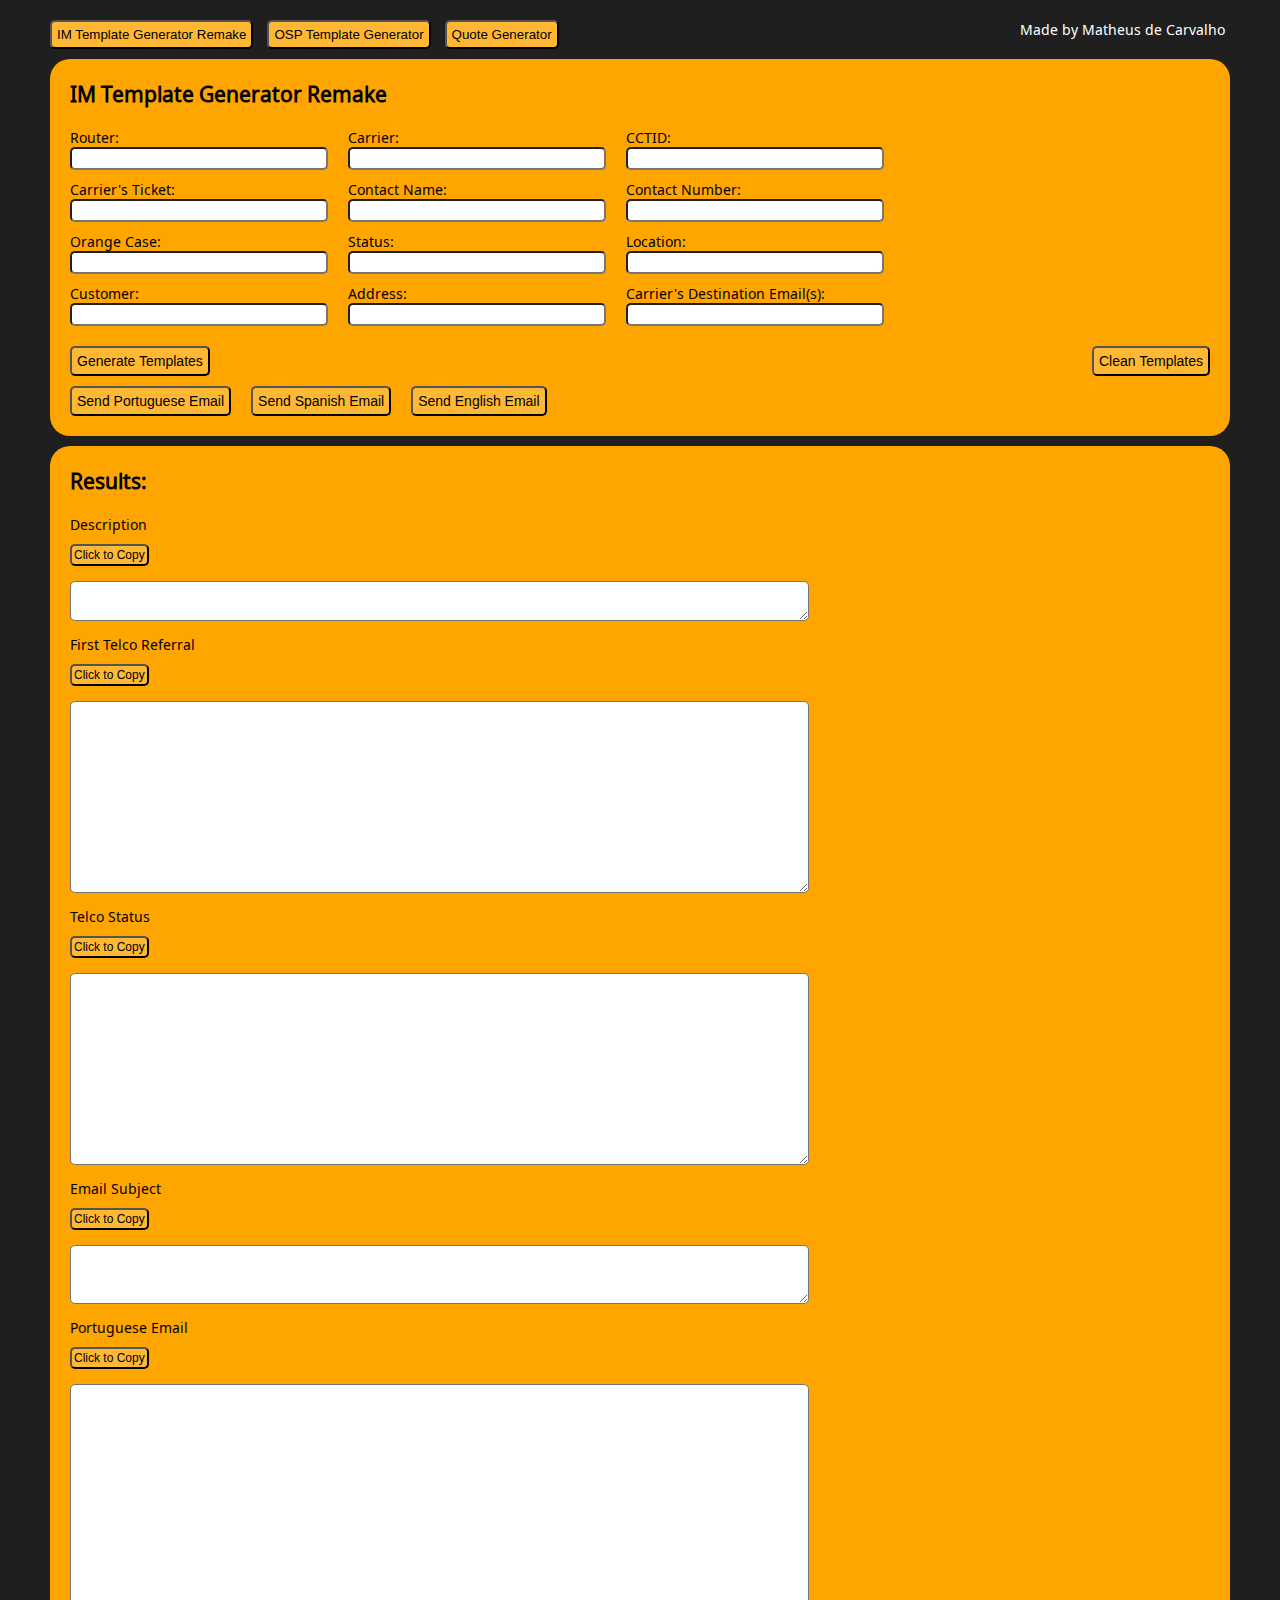
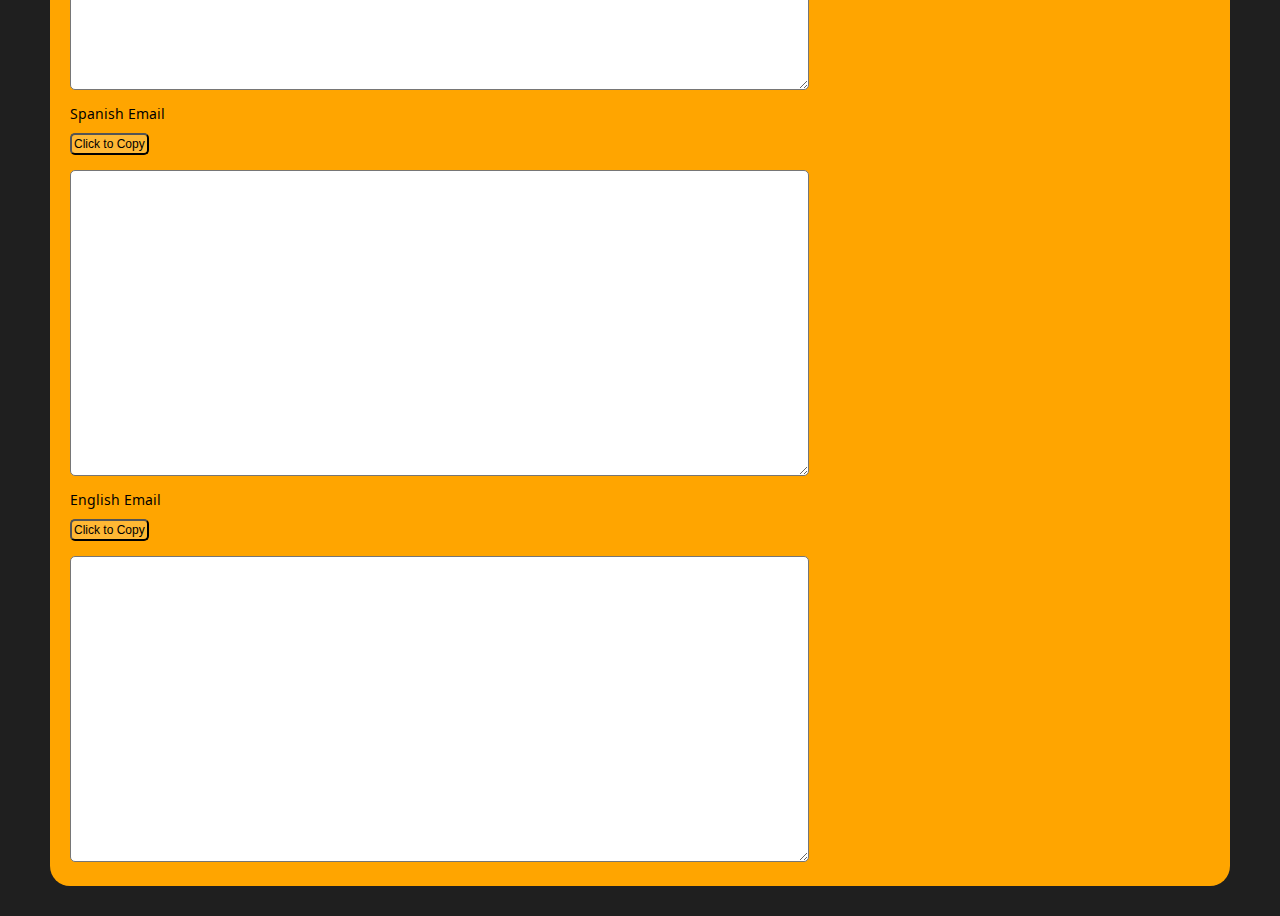
==== commit d79d26ea: "Versão 1.0" ====
--- a/index.html
+++ b/index.html
@@ -16,6 +16,7 @@
         <div id="card-tab-buttons">
             <button id="email-ticket-tab-button" class="card-buttons" onclick="switchCard('email-ticket-card')">IM Template Generator Remake</button>
             <button id="osp-tab-button" class="card-buttons" onclick="switchCard('osp-card')">OSP Template Generator</button>
+            <button id="quote-tab-button" class="card-buttons" onclick="switchCard('quote-card')">Quote Generator</button>
             <a href="https://github.com/mtdecarvalho">Made by Matheus de Carvalho</a>
         </div>
 
@@ -236,6 +237,39 @@
                         
                     </div>
                     <textarea id="osp-template-text" class="osp-text-box" cols="90" rows="12"></textarea>
+                </div>
+            </div>
+        </div>
+
+        <div id="quote-card" class="card" style="display: none;">
+
+            <!-- CARD DE INPUTS DO TEMPLATE DE QUOTES -->
+            <div class="input-card">
+                <div id="card-title"><h3>Quote Generator</h3></div>
+                <div class="input-container">
+                    <div class="input-holder">
+                        <label for="input-source">Text to be quoted:</label>
+                        <textarea id="input-source-text" class="quote-text-box" cols="90" rows="12"></textarea>
+                    </div>
+                </div>
+                <div class="template-buttons-container">
+                    <button id="quote-generate-templates" onclick="generateQuote()">Generate Templates</button>
+                    <button id="quote-clean-templates" onclick="cleanTemplates('quote-text-box')">Clean Templates</button>
+                </div>
+            </div>
+
+            <!-- CARD DE RESULTADO DO TEMPLATE DE TICKET OSP -->
+            <div class="results-card">
+                <div class="results-card-title"><h3>Results:</h3></div>
+                <div class="results-holder">
+                    <div class="text-area-label">
+                        <p>
+                            Quote:
+                            <button class="results-button" id="copy-quote-template" onclick="copyToClipboard('quote-template-text')"> Click to Copy</button>
+                        </p>
+                        
+                    </div>
+                    <textarea id="quote-template-text" class="quote-text-box" cols="90" rows="12"></textarea>
                 </div>
             </div>
         </div>
--- a/style.css
+++ b/style.css
@@ -156,7 +156,8 @@
     margin-bottom: 5px;
 }
 
-.text-box, .osp-text-box, .escalation-text-box {
+.text-box, .osp-text-box, .escalation-text-box, .quote-text-box {
     font-family: "Noto Sans Hanunoo", sans-serif;
     border-radius: 5px;
+    font-size: 14px;
 }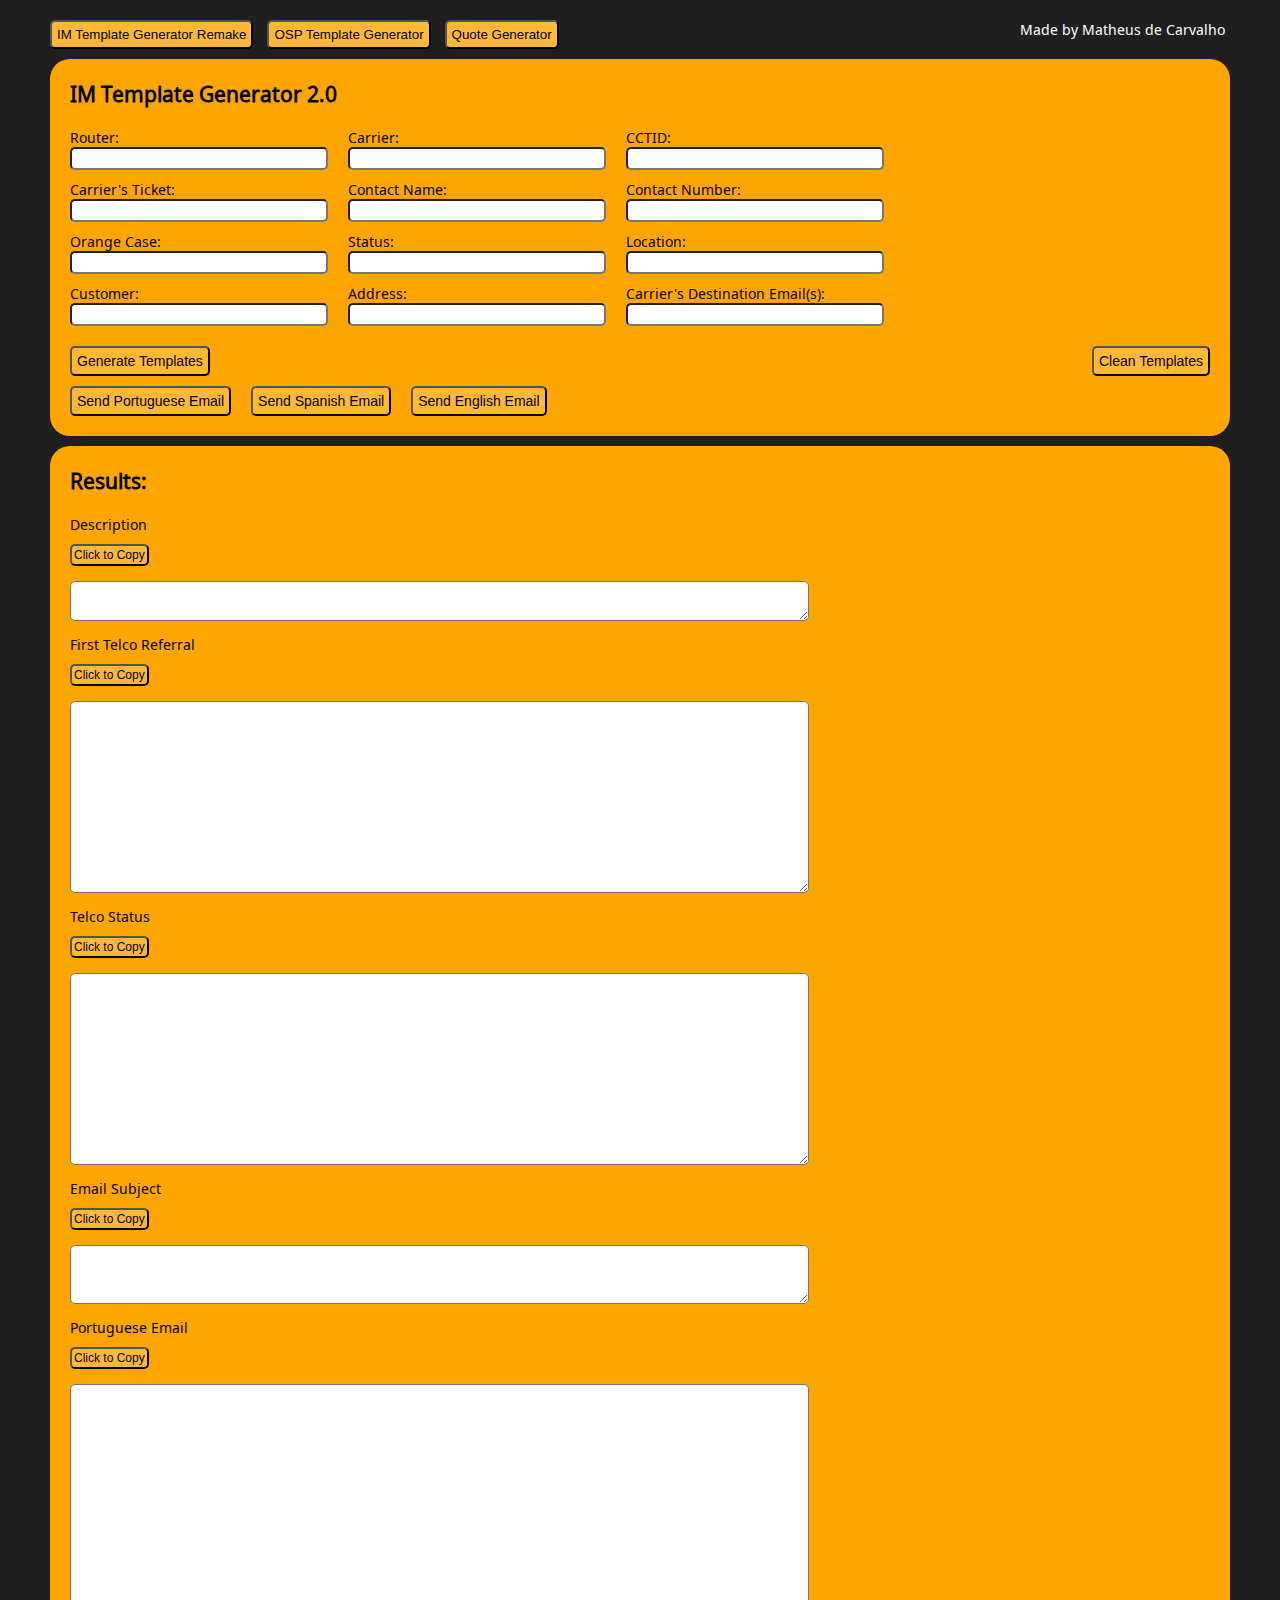
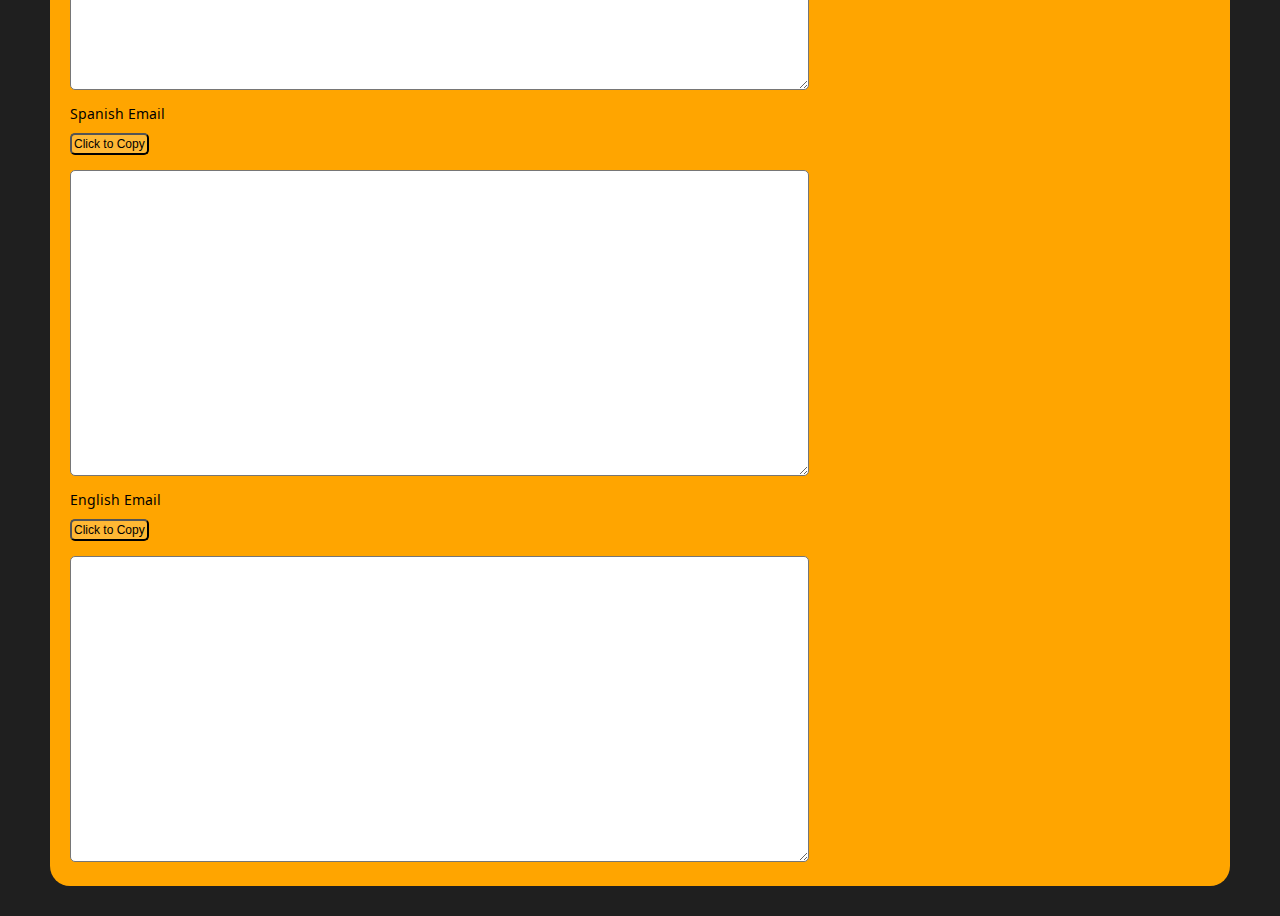
==== commit e3a5278b: "Título alterado" ====
--- a/index.html
+++ b/index.html
@@ -24,7 +24,7 @@
         <div id="email-ticket-card" class="card">
             <!-- CARD DE INPUTS -->
             <div class="input-card">
-                <div id="card-title"><h3>IM Template Generator Remake</h3></div>
+                <div id="card-title"><h3>IM Template Generator 2.0</h3></div>
                 <div class="input-container">
                     <div class="input-holder">
                         <label for="input-router">Router:</label>
